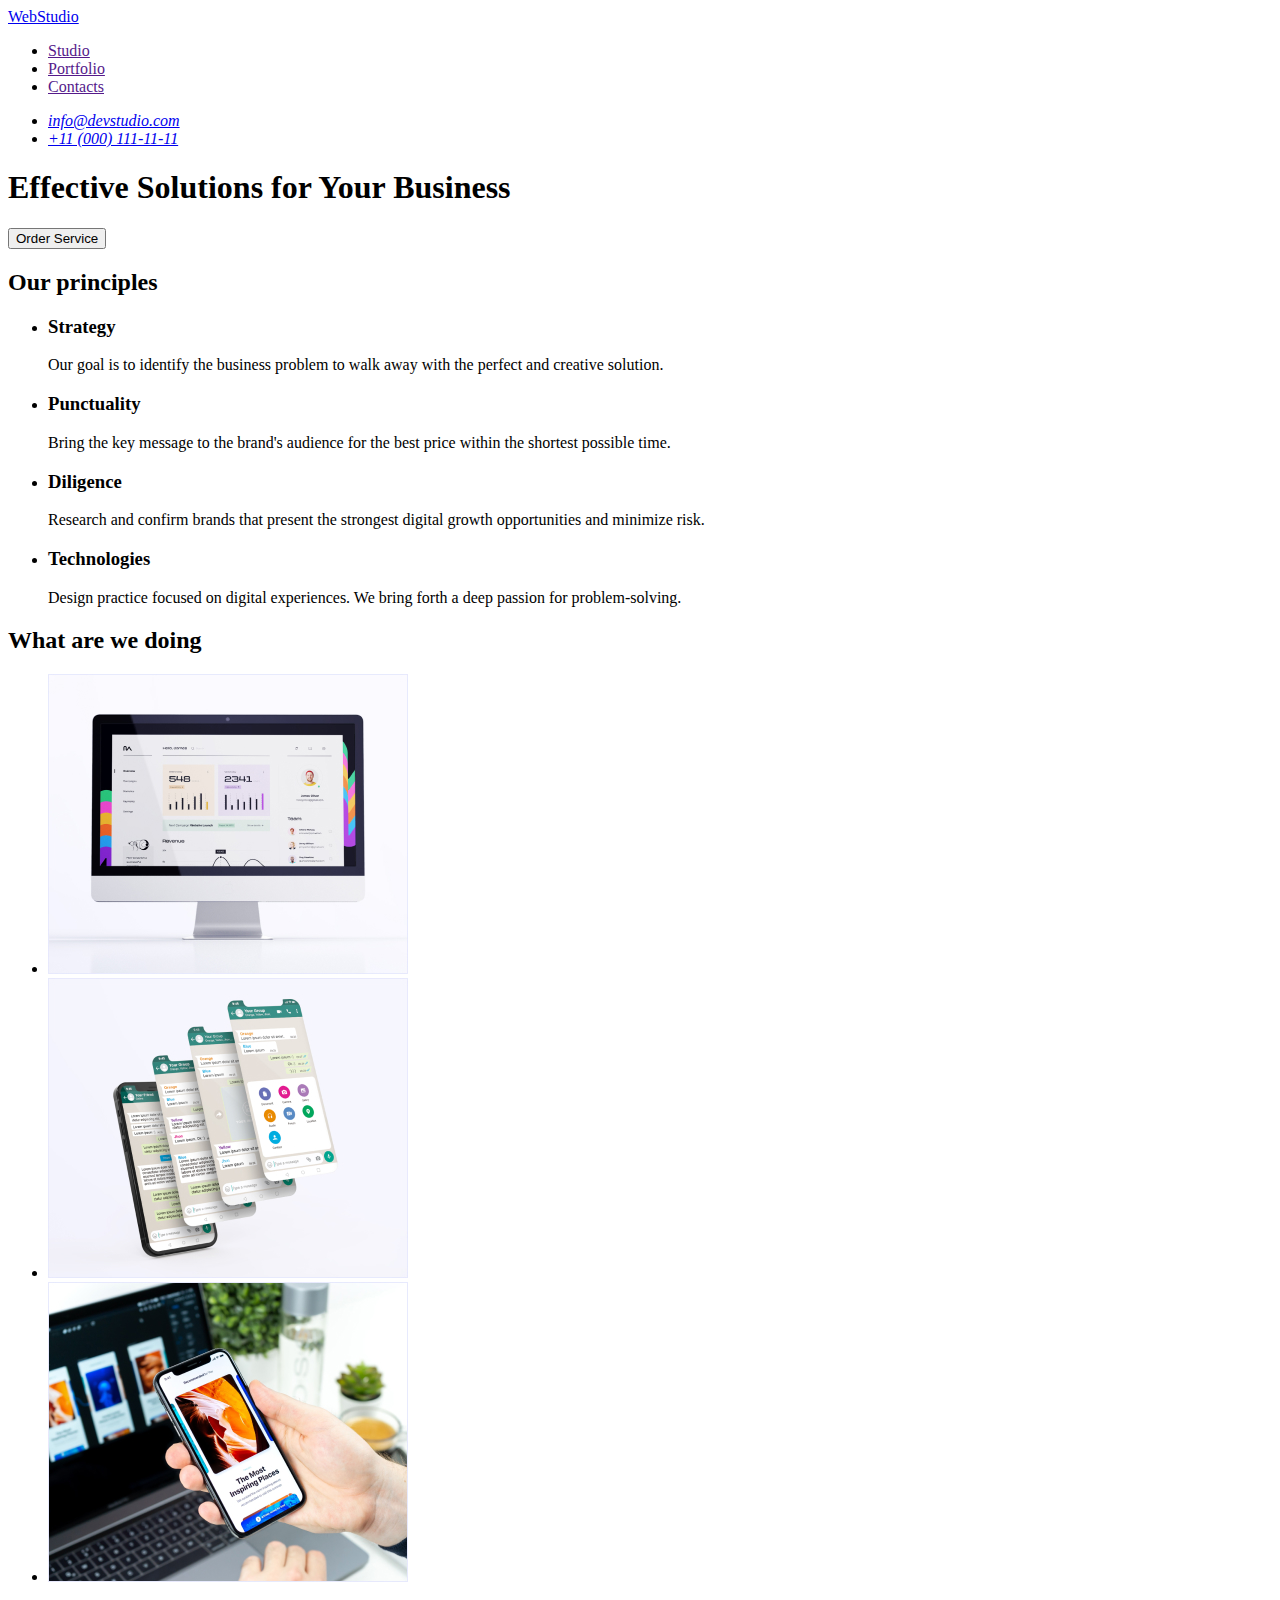
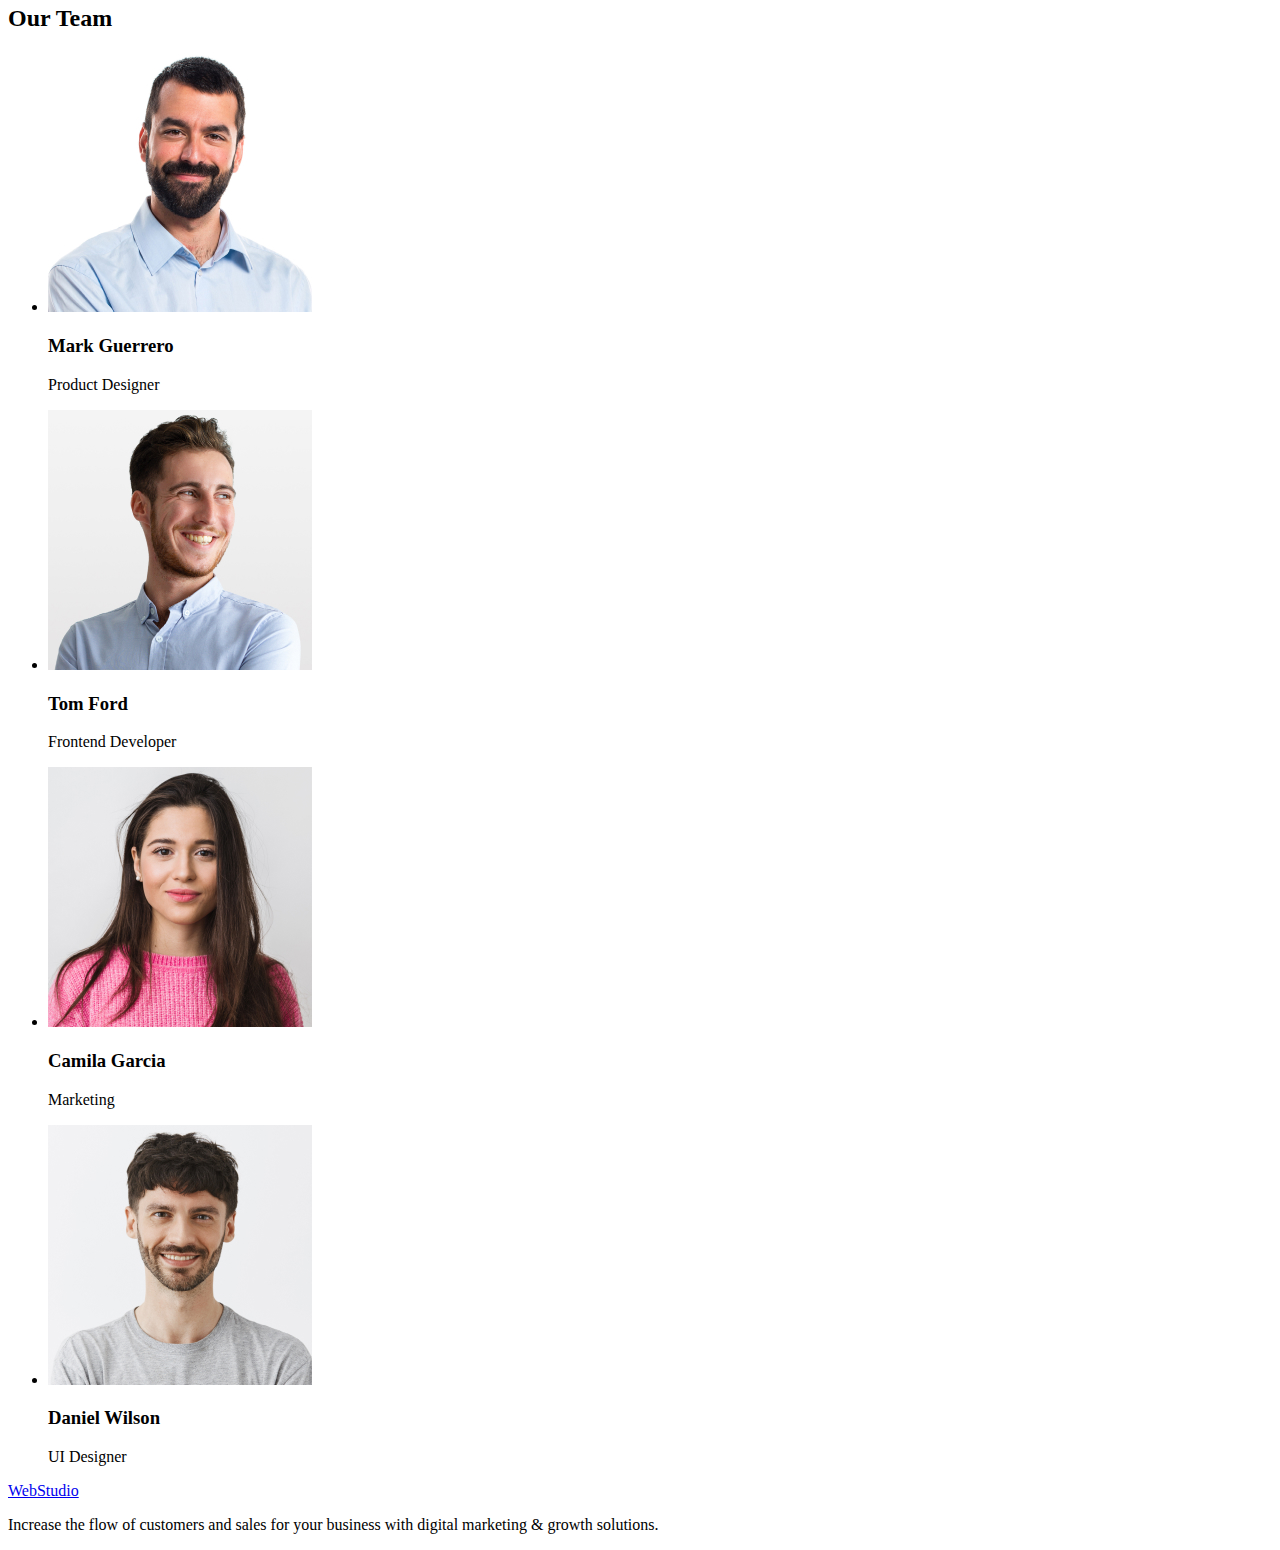
==== index.html @ 1478e205 "Initial commit" ====
<!DOCTYPE html>
<html lang="en">
  <head>
    <meta charset="UTF-8" />
    <meta http-equiv="X-UA-Compatible" content="IE=edge" />
    <meta name="viewport" content="width=device-width, initial-scale=1.0" />
    <title>WebStudio</title>
  </head>
  <body>
    <header>
      <nav>
        <a href="./index.html" target="_blank" rel="noopener norefered nofollow"
          >WebStudio</a
        >
        <ul>
          <li><a href="">Studio</a></li>
          <li><a href="">Portfolio</a></li>
          <li><a href="">Contacts</a></li>
        </ul>
      </nav>
      <address>
        <ul>
          <li><a href="mailto:info@devstudio.com">info@devstudio.com</a></li>
          <li><a href="tel:+110001111111">+11 (000) 111-11-11</a></li>
        </ul>
      </address>
    </header>
    <main>
      <section>
        <h1>Effective Solutions for Your Business</h1>
        <button type="button">Order Service</button>
      </section>
      <section>
        <h2>Our principles</h2>
        <ul>
          <li>
            <h3>Strategy</h3>
            <p>
              Our goal is to identify the business problem to walk away with the
              perfect and creative solution.
            </p>
          </li>
          <li>
            <h3>Punctuality</h3>
            <p>
              Bring the key message to the brand's audience for the best price
              within the shortest possible time.
            </p>
          </li>
          <li>
            <h3>Diligence</h3>
            <p>
              Research and confirm brands that present the strongest digital
              growth opportunities and minimize risk.
            </p>
          </li>
          <li>
            <h3>Technologies</h3>
            <p>
              Design practice focused on digital experiences. We bring forth a
              deep passion for problem-solving.
            </p>
          </li>
        </ul>
      </section>
      <section>
        <h2>What are we doing</h2>
        <ul>
          <li>
            <img
              src="./images/desctop-app.jpg"
              alt="PC version of the site"
              width="360"
              height="300"
            />
          </li>
          <li>
            <img
              src="./images/mobile-app.jpg"
              alt="Adaptation of sites for mobile devices"
              width="360"
              height="300"
            />
          </li>
          <li>
            <img
              src="./images/rectangle.jpg"
              alt="Site interface on a mobile device"
              width="360"
              height="300"
            />
          </li>
        </ul>
      </section>
      <section>
        <h2>Our Team</h2>
        <ul>
          <li>
            <img
              src="./images/mark_guerrero.jpg"
              alt="Фото співробітника компанії"
              width="264"
              height="260"
            />
            <h3>Mark Guerrero</h3>
            <p>Product Designer</p>
          </li>
          <li>
            <img
              src="./images/tom_ford.jpg"
              alt="Photo of a company employee"
              width="264"
              height="260"
            />
            <h3>Tom Ford</h3>
            <p>Frontend Developer</p>
          </li>
          <li>
            <img
              src="./images/camila_garcia.jpg"
              alt="Photo of a company employee"
              width="264"
              height="260"
            />
            <h3>Camila Garcia</h3>
            <p>Marketing</p>
          </li>
          <li>
            <img
              src="./images/daniel_wilson.jpg"
              alt="Photo of a company employee"
              width="264"
              height="260"
            />
            <h3>Daniel Wilson</h3>
            <p>UI Designer</p>
          </li>
        </ul>
      </section>
    </main>
    <footer>
      <a href="./index.html" target="_blank" rel="noopener norefered nofollow"
        >WebStudio</a
      >
      <p>
        Increase the flow of customers and sales for your business with digital
        marketing & growth solutions.
      </p>
    </footer>
  </body>
</html>
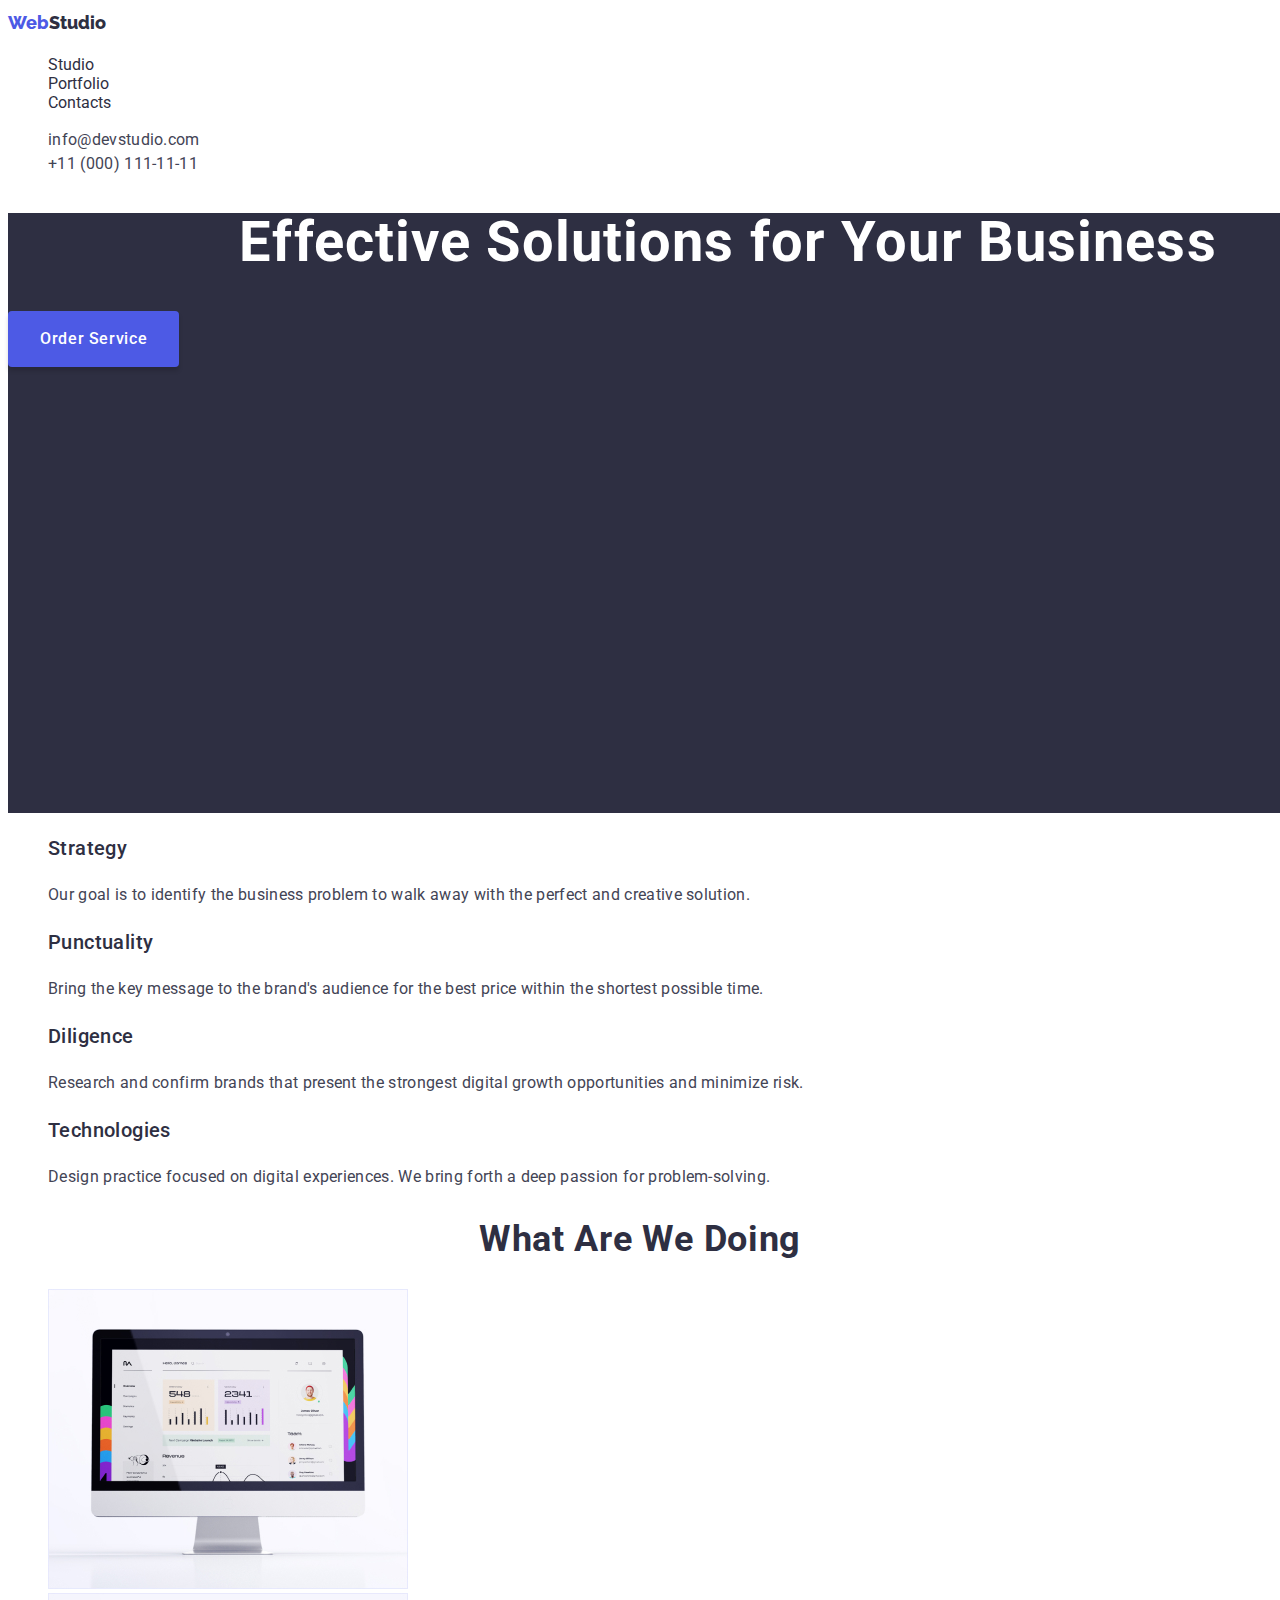
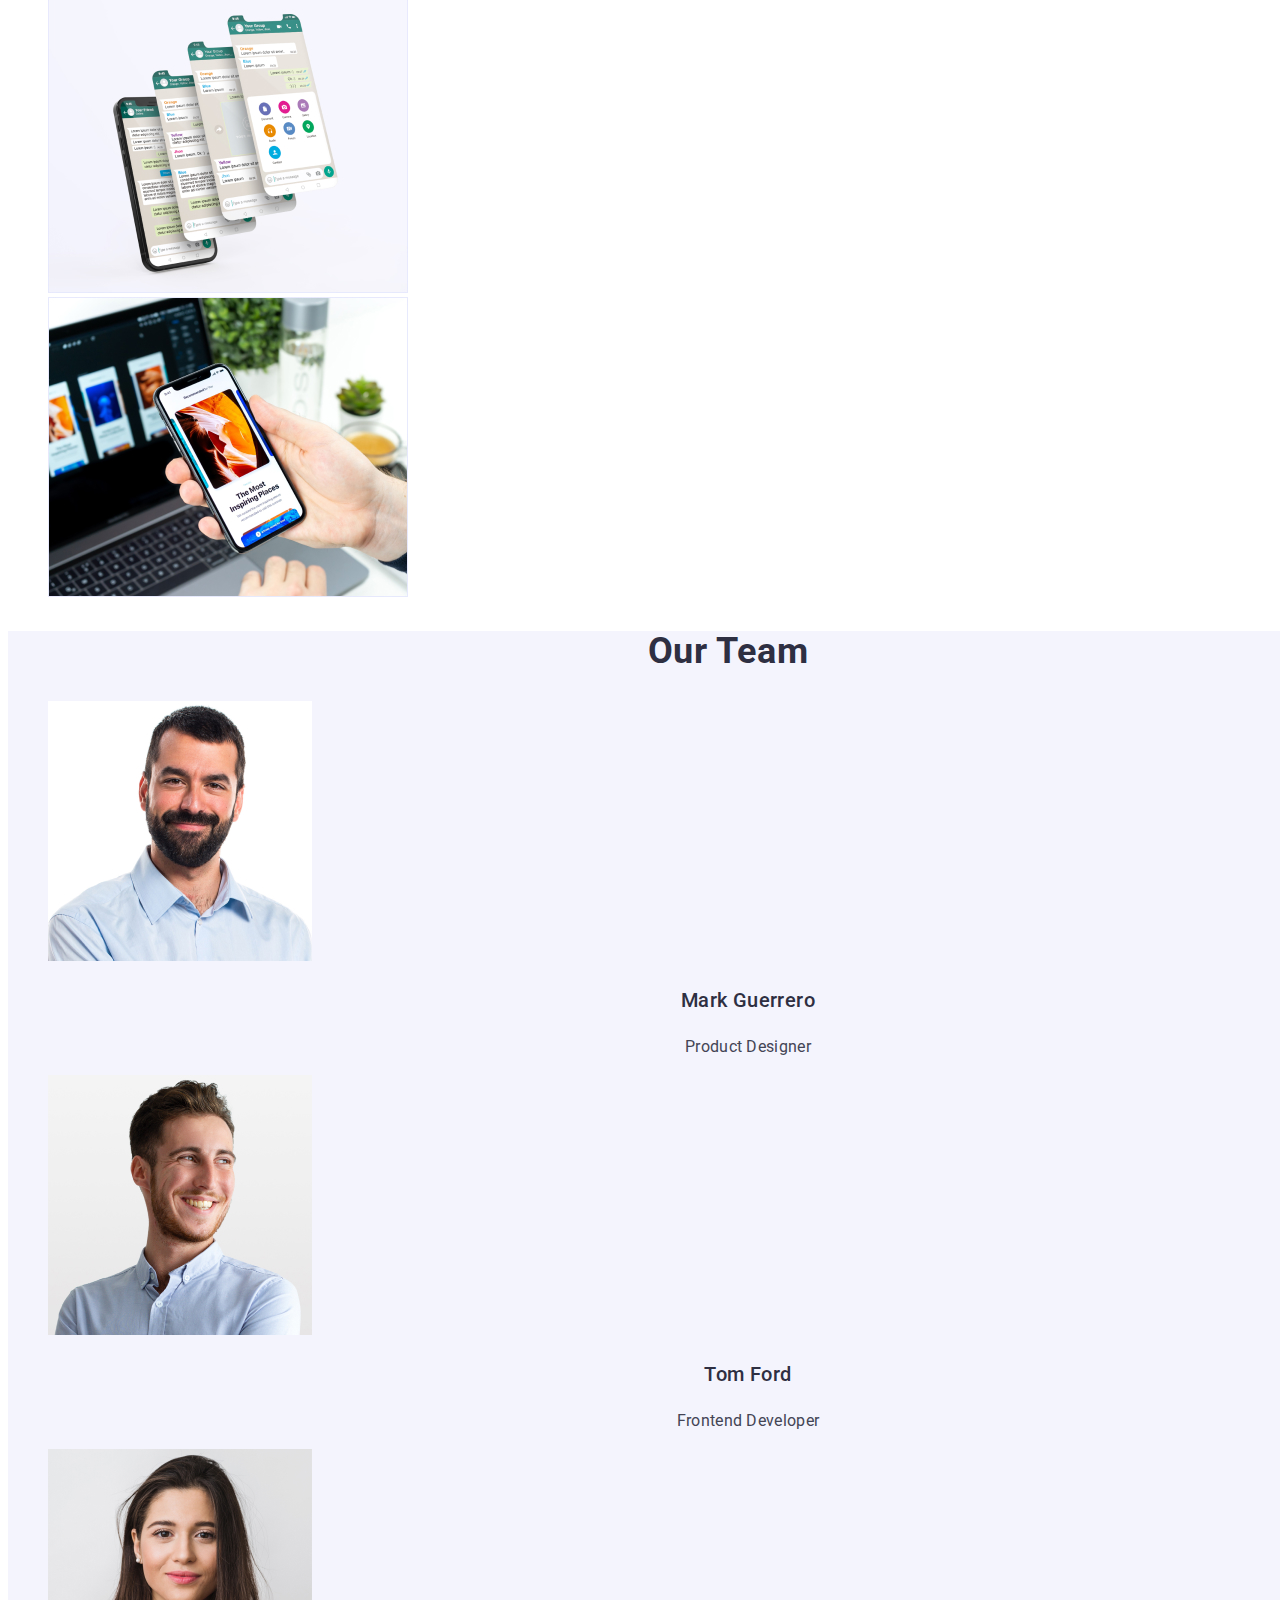
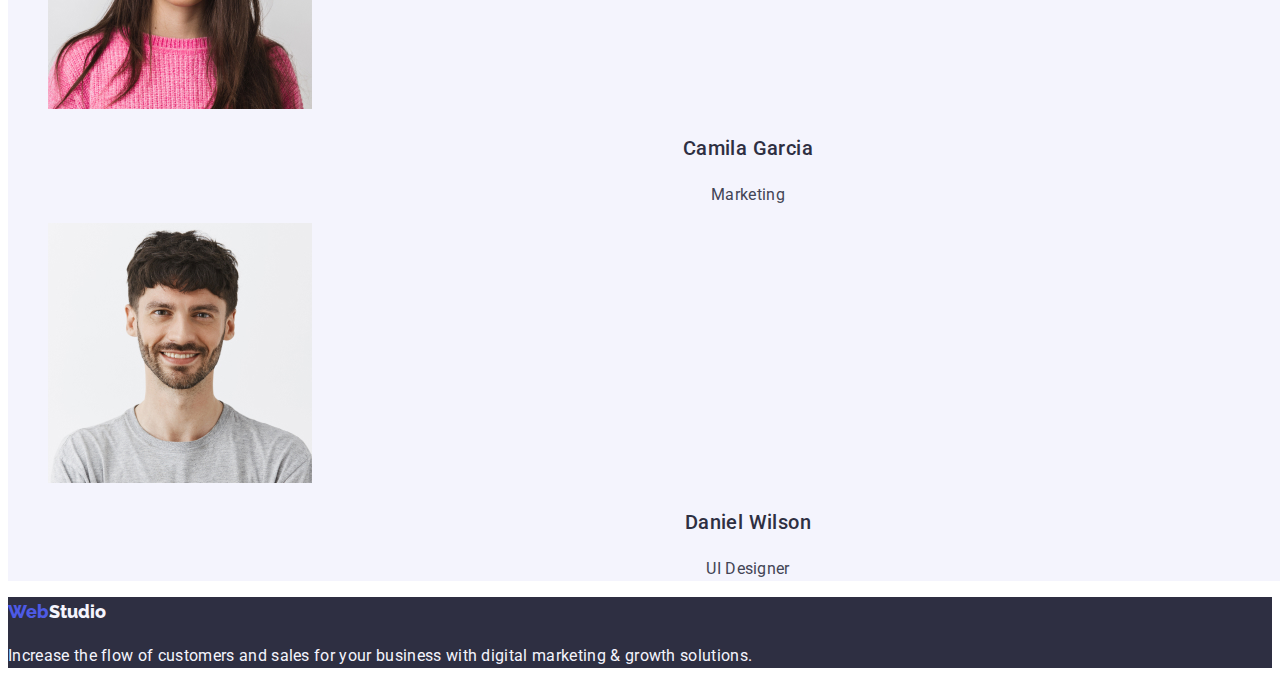
==== commit f361f7b3: "30.04 - created portfolio.html and style.css" ====
--- a/index.html
+++ b/index.html
@@ -4,59 +4,88 @@
     <meta charset="UTF-8" />
     <meta http-equiv="X-UA-Compatible" content="IE=edge" />
     <meta name="viewport" content="width=device-width, initial-scale=1.0" />
+    <link rel="preconnect" href="https://fonts.googleapis.com" />
+    <link rel="preconnect" href="https://fonts.gstatic.com" crossorigin />
+    <link
+      href="https://fonts.googleapis.com/css2?family=Raleway:wght@800&family=Roboto:wght@400;500;700;900&display=swap"
+      rel="stylesheet"
+    />
+    <link rel="stylesheet" href="./css/style.css" />
     <title>WebStudio</title>
   </head>
   <body>
     <header>
-      <nav>
-        <a href="./index.html" target="_blank" rel="noopener norefered nofollow"
-          >WebStudio</a
+      <nav class="header-navigation">
+        <a
+          class="logo"
+          href="./index.html"
+          target="_blank"
+          rel="noopener norefered nofollow"
+          >Web<span class="title-logo">Studio</span></a
         >
-        <ul>
-          <li><a href="">Studio</a></li>
-          <li><a href="">Portfolio</a></li>
-          <li><a href="">Contacts</a></li>
+        <ul class="header-menu">
+          <li>
+            <a class="header-menu-item-link" href="./index.html">Studio</a>
+          </li>
+          <li>
+            <a class="header-menu-item-link" href="./portfolio.html"
+              >Portfolio</a
+            >
+          </li>
+          <li>
+            <a class="header-menu-item-link" href="">Contacts</a>
+          </li>
         </ul>
       </nav>
-      <address>
-        <ul>
-          <li><a href="mailto:info@devstudio.com">info@devstudio.com</a></li>
-          <li><a href="tel:+110001111111">+11 (000) 111-11-11</a></li>
+      <address class="header-contact-information">
+        <ul class="contact-information">
+          <li>
+            <a class="header-contact-mail" href="mailto:info@devstudio.com"
+              >info@devstudio.com</a
+            >
+          </li>
+          <li>
+            <a class="header-contact-phone" href="tel:+110001111111"
+              >+11 (000) 111-11-11</a
+            >
+          </li>
         </ul>
       </address>
     </header>
     <main>
-      <section>
-        <h1>Effective Solutions for Your Business</h1>
-        <button type="button">Order Service</button>
+      <section class="main-section">
+        <h1 class="main-section-title">
+          Effective Solutions for Your Business
+        </h1>
+        <button class="main-section-button" type="button">Order Service</button>
       </section>
-      <section>
-        <h2>Our principles</h2>
-        <ul>
+      <section class="main-section-article">
+        <h2 class="main-section-article-header">Our principles</h2>
+        <ul class="main-section-article-list">
           <li>
-            <h3>Strategy</h3>
-            <p>
+            <h3 class="main-section-article-title">Strategy</h3>
+            <p class="main-section-article-text">
               Our goal is to identify the business problem to walk away with the
               perfect and creative solution.
             </p>
           </li>
           <li>
-            <h3>Punctuality</h3>
-            <p>
+            <h3 class="main-section-article-title">Punctuality</h3>
+            <p class="main-section-article-text">
               Bring the key message to the brand's audience for the best price
               within the shortest possible time.
             </p>
           </li>
           <li>
-            <h3>Diligence</h3>
-            <p>
+            <h3 class="main-section-article-title">Diligence</h3>
+            <p class="main-section-article-text">
               Research and confirm brands that present the strongest digital
               growth opportunities and minimize risk.
             </p>
           </li>
           <li>
-            <h3>Technologies</h3>
-            <p>
+            <h3 class="main-section-article-title">Technologies</h3>
+            <p class="main-section-article-text">
               Design practice focused on digital experiences. We bring forth a
               deep passion for problem-solving.
             </p>
@@ -64,8 +93,8 @@
         </ul>
       </section>
       <section>
-        <h2>What are we doing</h2>
-        <ul>
+        <h2 class="section-article-header">What are we doing</h2>
+        <ul class="section-article-list">
           <li>
             <img
               src="./images/desctop-app.jpg"
@@ -92,9 +121,9 @@
           </li>
         </ul>
       </section>
-      <section>
-        <h2>Our Team</h2>
-        <ul>
+      <section class="main-section-our-team">
+        <h2 class="header-our-team">Our Team</h2>
+        <ul class="main-section-our-team-list">
           <li>
             <img
               src="./images/mark_guerrero.jpg"
@@ -102,8 +131,8 @@
               width="264"
               height="260"
             />
-            <h3>Mark Guerrero</h3>
-            <p>Product Designer</p>
+            <h3 class="our-team-item-header">Mark Guerrero</h3>
+            <p class="our-team-item-text">Product Designer</p>
           </li>
           <li>
             <img
@@ -112,8 +141,8 @@
               width="264"
               height="260"
             />
-            <h3>Tom Ford</h3>
-            <p>Frontend Developer</p>
+            <h3 class="our-team-item-header">Tom Ford</h3>
+            <p class="our-team-item-text">Frontend Developer</p>
           </li>
           <li>
             <img
@@ -122,8 +151,8 @@
               width="264"
               height="260"
             />
-            <h3>Camila Garcia</h3>
-            <p>Marketing</p>
+            <h3 class="our-team-item-header">Camila Garcia</h3>
+            <p class="our-team-item-text">Marketing</p>
           </li>
           <li>
             <img
@@ -132,17 +161,21 @@
               width="264"
               height="260"
             />
-            <h3>Daniel Wilson</h3>
-            <p>UI Designer</p>
+            <h3 class="our-team-item-header">Daniel Wilson</h3>
+            <p class="our-team-item-text">UI Designer</p>
           </li>
         </ul>
       </section>
     </main>
-    <footer>
-      <a href="./index.html" target="_blank" rel="noopener norefered nofollow"
-        >WebStudio</a
+    <footer class="footer-section">
+      <a
+        class="logo"
+        href="./index.html"
+        target="_blank"
+        rel="noopener norefered nofollow"
+        >Web<span class="title-logo-footer">Studio</span></a
       >
-      <p>
+      <p class="footer-article">
         Increase the flow of customers and sales for your business with digital
         marketing & growth solutions.
       </p>
--- a/css/style.css
+++ b/css/style.css
@@ -0,0 +1,223 @@
+body {
+  font-family: 'Roboto', sans-serif;
+  color: #2E2F42;
+}
+
+.header-navigation {
+  background: #FFFFFF;
+}
+.logo {
+  font-family: 'Raleway';
+  font-weight: 800;
+  font-size: 18px;
+  line-height: 1.7;
+  text-decoration: none;
+  color: #4D5AE5;
+}
+
+.title-logo {
+  color: #2E2F42;
+}
+.header-menu,
+.contact-information,
+.main-section-article-list,
+.section-article-list,
+.main-section-our-team-list,
+.portfolio-main-filter-list,
+.portfolio-main-work-list {
+  list-style: none;
+}
+
+.header-menu-item {
+  font-family: inherit;
+  font-weight: 500;
+  font-size: 16px;
+  line-height: 1.5;
+  letter-spacing: 0.02em;
+}
+
+.header-menu-item-link {
+  text-decoration: none;
+  color: #2E2F42;
+}
+
+.header-contact-mail,
+.header-contact-phone {
+  text-decoration: none;
+  font-family: inherit;
+  font-style: normal;
+  font-size: 16px;
+  line-height: 1.5;
+  letter-spacing: 0.02em;
+  color: #434455;
+}
+
+.header-menu-item-link:focus,
+.header-contact-mail:focus,
+.header-contact-phone:focus,
+.header-menu-item-link:hover,
+.header-contact-mail:hover,
+.header-contact-phone:hover {
+  color: #404BBF;
+}
+
+.main-section {
+  background: #2E2F42;
+  width: 1440px;
+  height: 600px;
+}
+
+.main-section-title {
+  font-family: inherit;
+  font-weight: 700;
+  font-size: 56px;
+  line-height: 1.07;
+  text-align: center;
+  letter-spacing: 0.02em;
+  color: #FFFFFF;
+}
+
+.main-section-button {
+  font-family: inherit;
+  background: #4D5AE5;
+  box-shadow: 0px 4px 4px rgba(0, 0, 0, 0.15);
+  border-radius: 4px;
+  border: 0;
+  font-weight: 500;
+  font-size: 16px;
+  line-height: 1.5;
+  letter-spacing: 0.04em;
+  color: #FFFFFF;
+  padding: 16px 32px;
+}
+.main-section-button:focus,
+.main-section-button:hover {
+  background:#404BBF;
+}
+
+.main-section-article-header {
+  display: none;
+}
+
+.main-section-article-title {
+  font-family: inherit;
+  font-weight: 500;
+  font-size: 20px;
+  line-height: 1.5;
+  letter-spacing: 0.02em;
+  color: #2E2F42;
+}
+
+.main-section-article-text {
+  font-family: inherit;
+  font-size: 16px;
+  line-height: 1.5;
+  letter-spacing: 0.02em;
+  color: #434455;
+}
+
+.section-article-header {
+  font-family: inherit;
+  font-weight: 700;
+  font-size: 36px;
+  line-height: 1.12;
+  text-align: center;
+  letter-spacing: 0.02em;
+  text-transform: capitalize;
+  color: #2E2F42;
+}
+
+.main-section-our-team {
+  width: 1440px;
+  background: #F4F4FD;
+}
+
+.header-our-team {
+  font-family: inherit;
+  font-weight: 700;
+  font-size: 36px;
+  line-height: 1.12;
+  text-align: center;
+  letter-spacing: 0.02em;
+  text-transform: capitalize;
+  color: #2E2F42;
+}
+
+.our-team-item-header {
+  font-family: inherit;
+  font-weight: 500;
+  font-size: 20px;
+  line-height: 1.5;
+  text-align: center;
+  letter-spacing: 0.02em;
+  color: #2E2F42;
+}
+
+.our-team-item-text {
+  font-family: inherit;
+  font-size: 16px;
+  line-height: 1.5;
+  text-align: center;
+  letter-spacing: 0.02em;
+  color: #434455;
+}
+
+.footer-section {
+  background: #2E2F42;
+}
+
+.title-logo-footer {
+  color: #F4F4FD;
+}
+
+.footer-article {
+  font-family: inherit;
+  font-size: 16px;
+  line-height: 1.5;
+  letter-spacing: 0.02em;
+  color: #F4F4FD;
+}
+
+.portfolio-header {
+  display: none;
+}
+
+.portfolio-section-button {
+  font-family: inherit;
+  font-style: normal;
+  font-weight: 500;
+  font-size: 16px;
+  line-height: 1.5;
+  text-align: center;
+  letter-spacing: 0.04em;
+  color: #4D5AE5;
+  background: #F4F4FD;
+  border: 1px solid #E7E9FC;
+  border-radius: 4px;
+  padding: 12px 24px;
+}
+
+.portfolio-section-button:hover,
+.portfolio-section-button:focus {
+  background: #404BBF;
+  box-shadow: 0px 3px 1px rgba(0, 0, 0, 0.1), 0px 2px 1px rgba(0, 0, 0, 0.08), 0px 2px 2px rgba(0, 0, 0, 0.12);
+  border-radius: 4px;
+  color: #FFFFFF;
+  cursor: pointer;
+}
+
+.portfolio-work-list-title {
+  font-family: inherit;
+  font-weight: 500;
+  font-size: 20px;
+  line-height: 1.5;
+  letter-spacing: 0.02em;
+  color: #2E2F42;
+}
+
+.portfolio-work-list-kind {
+  font-size: 16px;
+  line-height: 1.5;
+  letter-spacing: 0.02em;
+  color: #434455;
+}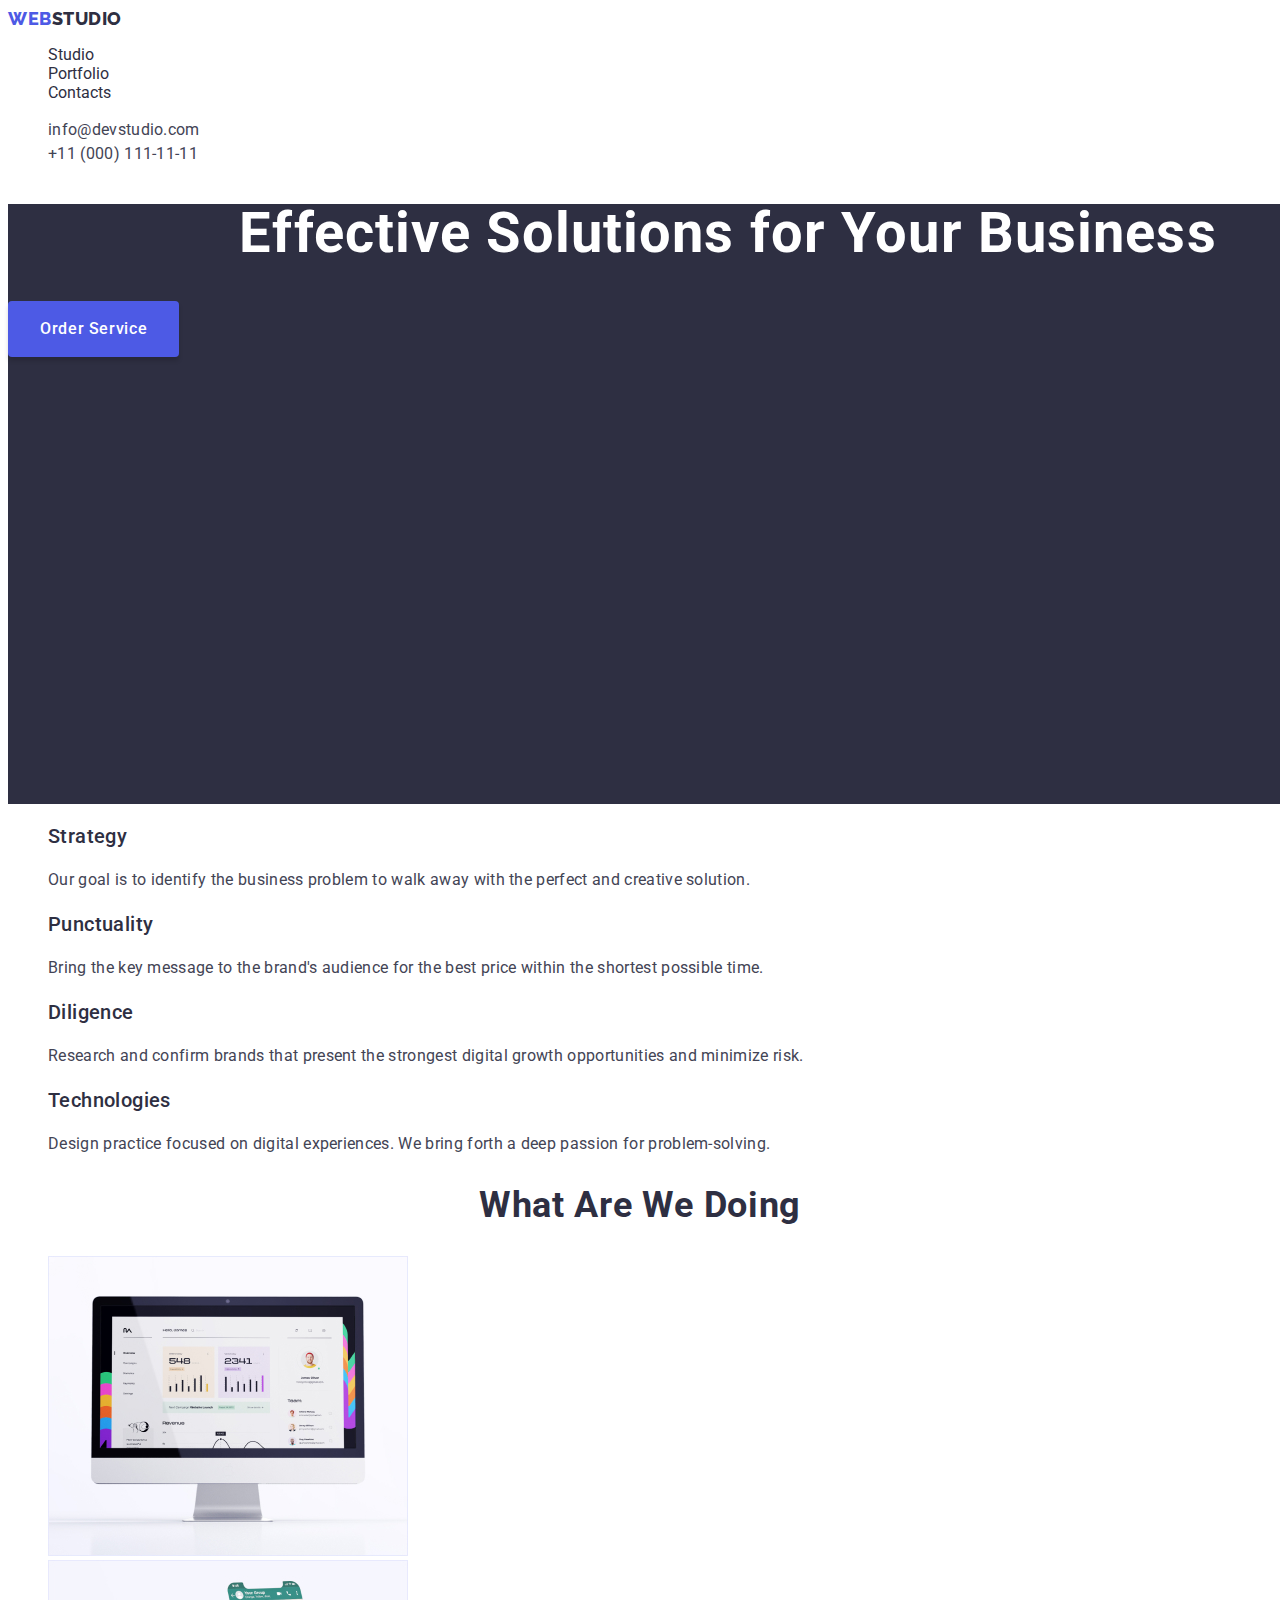
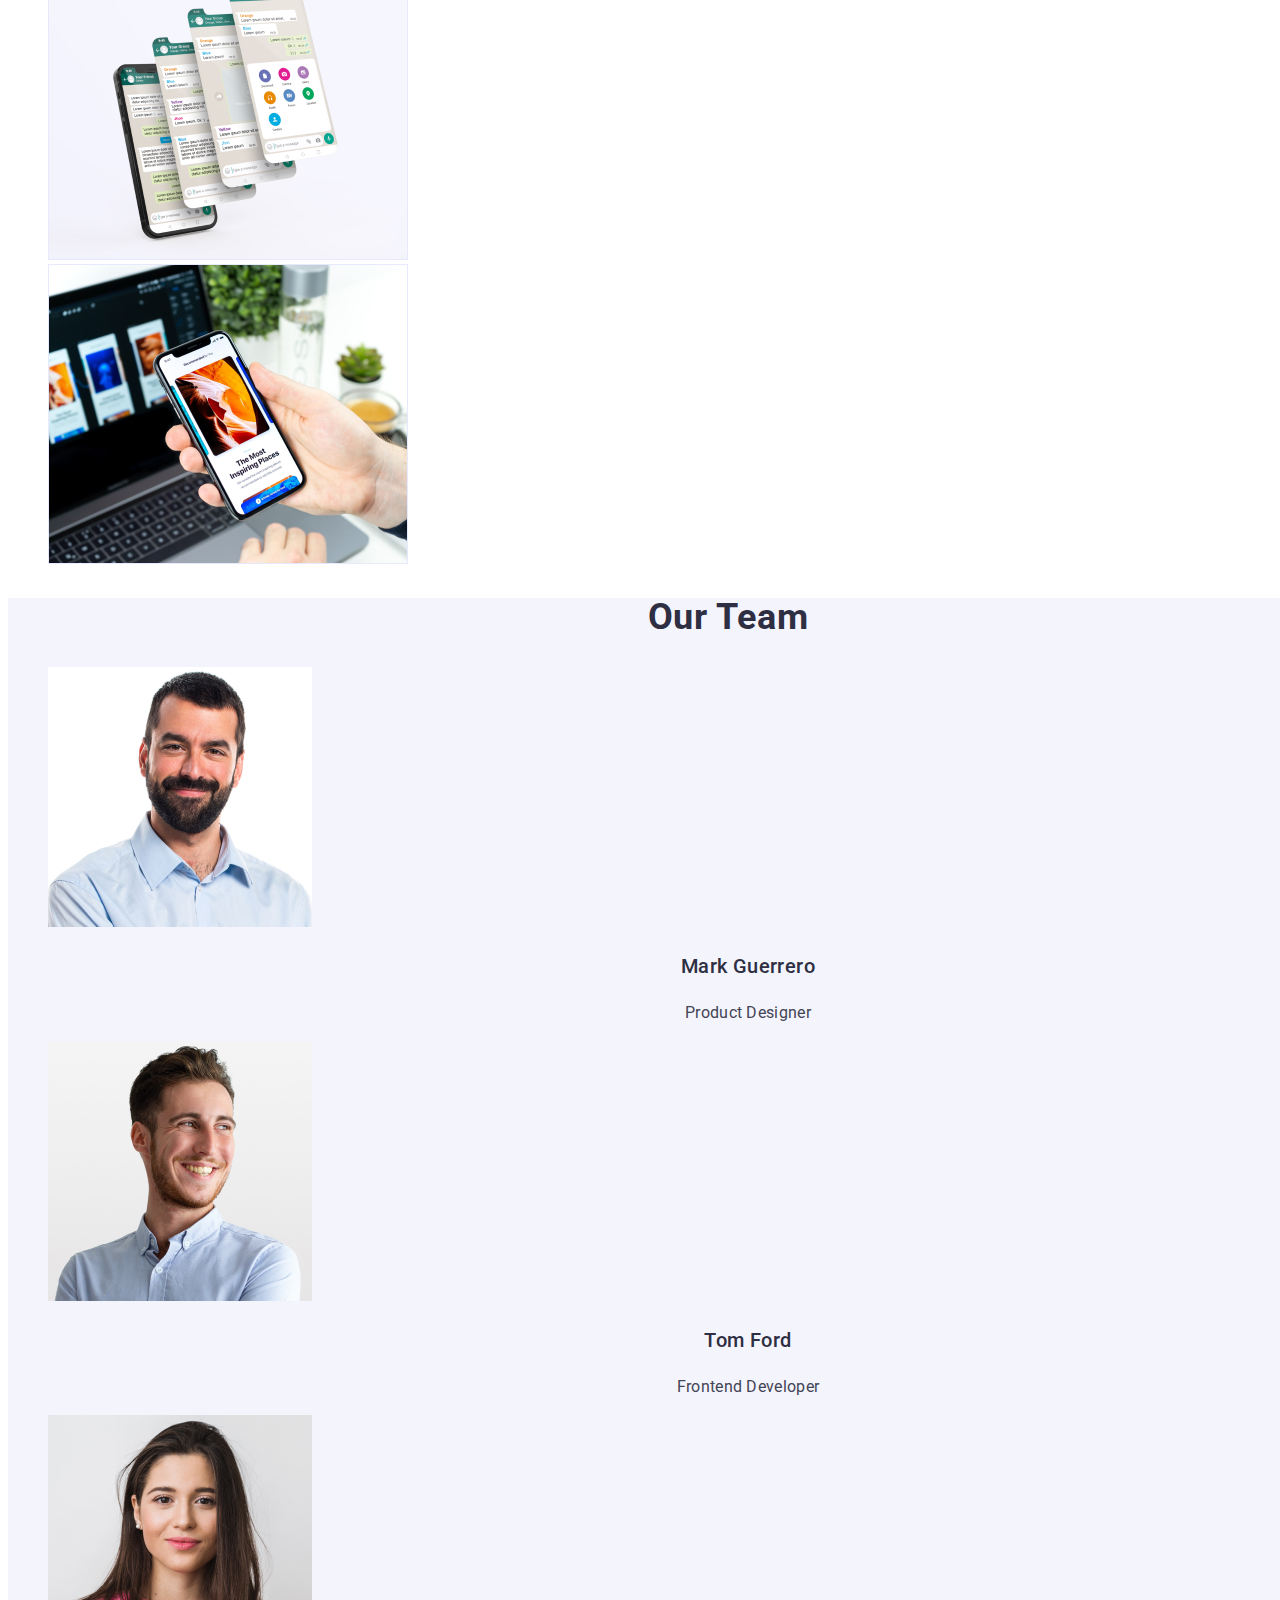
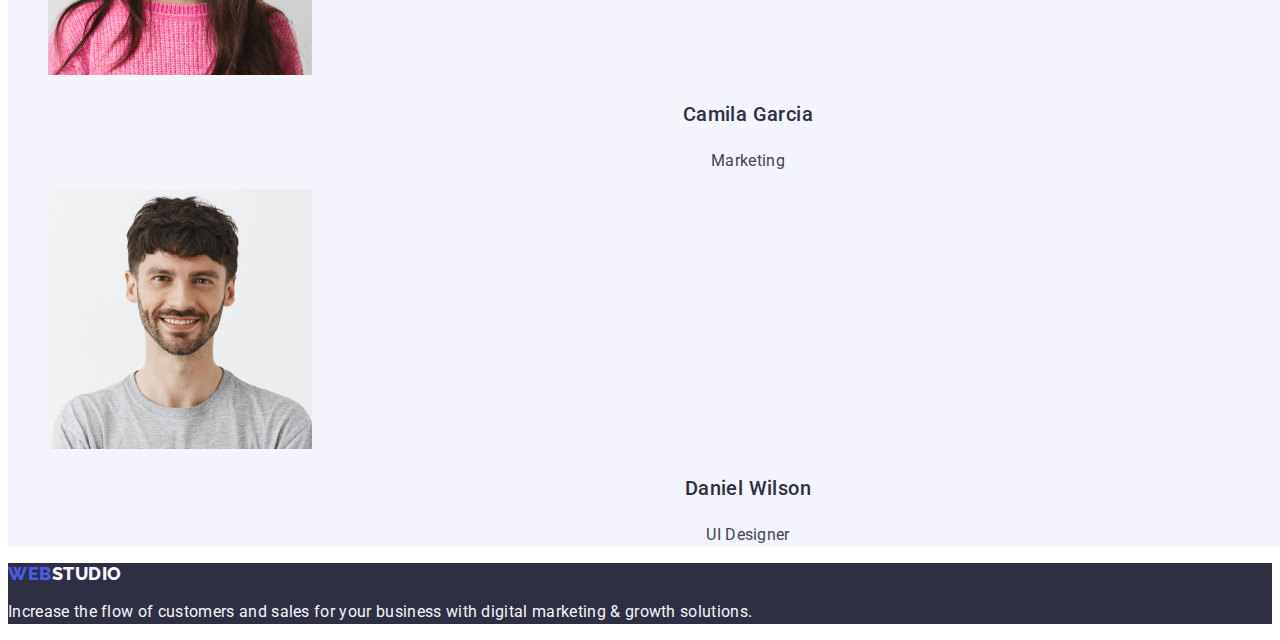
==== commit 22cf1784: "30.04 - edit some errors" ====
--- a/index.html
+++ b/index.html
@@ -17,35 +17,35 @@
     <header>
       <nav class="header-navigation">
         <a
-          class="logo"
+          class="logo link"
           href="./index.html"
           target="_blank"
           rel="noopener norefered nofollow"
-          >Web<span class="title-logo">Studio</span></a
+          >web<span class="title-logo">studio</span></a
         >
         <ul class="header-menu">
-          <li>
-            <a class="header-menu-item-link" href="./index.html">Studio</a>
+          <li class="list">
+            <a class="header-menu-item-link link" href="./index.html">Studio</a>
           </li>
-          <li>
-            <a class="header-menu-item-link" href="./portfolio.html"
+          <li class="list">
+            <a class="header-menu-item-link link" href="./portfolio.html"
               >Portfolio</a
             >
           </li>
-          <li>
-            <a class="header-menu-item-link" href="">Contacts</a>
+          <li class="list">
+            <a class="header-menu-item-link link" href="">Contacts</a>
           </li>
         </ul>
       </nav>
       <address class="header-contact-information">
         <ul class="contact-information">
-          <li>
-            <a class="header-contact-mail" href="mailto:info@devstudio.com"
+          <li class="list">
+            <a class="header-contact-mail link" href="mailto:info@devstudio.com"
               >info@devstudio.com</a
             >
           </li>
-          <li>
-            <a class="header-contact-phone" href="tel:+110001111111"
+          <li class="list">
+            <a class="header-contact-phone link" href="tel:+110001111111"
               >+11 (000) 111-11-11</a
             >
           </li>
@@ -62,28 +62,28 @@
       <section class="main-section-article">
         <h2 class="main-section-article-header">Our principles</h2>
         <ul class="main-section-article-list">
-          <li>
+          <li class="list">
             <h3 class="main-section-article-title">Strategy</h3>
             <p class="main-section-article-text">
               Our goal is to identify the business problem to walk away with the
               perfect and creative solution.
             </p>
           </li>
-          <li>
+          <li class="list">
             <h3 class="main-section-article-title">Punctuality</h3>
             <p class="main-section-article-text">
               Bring the key message to the brand's audience for the best price
               within the shortest possible time.
             </p>
           </li>
-          <li>
+          <li class="list">
             <h3 class="main-section-article-title">Diligence</h3>
             <p class="main-section-article-text">
               Research and confirm brands that present the strongest digital
               growth opportunities and minimize risk.
             </p>
           </li>
-          <li>
+          <li class="list">
             <h3 class="main-section-article-title">Technologies</h3>
             <p class="main-section-article-text">
               Design practice focused on digital experiences. We bring forth a
@@ -95,7 +95,7 @@
       <section>
         <h2 class="section-article-header">What are we doing</h2>
         <ul class="section-article-list">
-          <li>
+          <li class="list">
             <img
               src="./images/desctop-app.jpg"
               alt="PC version of the site"
@@ -103,7 +103,7 @@
               height="300"
             />
           </li>
-          <li>
+          <li class="list">
             <img
               src="./images/mobile-app.jpg"
               alt="Adaptation of sites for mobile devices"
@@ -111,7 +111,7 @@
               height="300"
             />
           </li>
-          <li>
+          <li class="list">
             <img
               src="./images/rectangle.jpg"
               alt="Site interface on a mobile device"
@@ -124,7 +124,7 @@
       <section class="main-section-our-team">
         <h2 class="header-our-team">Our Team</h2>
         <ul class="main-section-our-team-list">
-          <li>
+          <li class="list">
             <img
               src="./images/mark_guerrero.jpg"
               alt="Фото співробітника компанії"
@@ -134,7 +134,7 @@
             <h3 class="our-team-item-header">Mark Guerrero</h3>
             <p class="our-team-item-text">Product Designer</p>
           </li>
-          <li>
+          <li class="list">
             <img
               src="./images/tom_ford.jpg"
               alt="Photo of a company employee"
@@ -144,7 +144,7 @@
             <h3 class="our-team-item-header">Tom Ford</h3>
             <p class="our-team-item-text">Frontend Developer</p>
           </li>
-          <li>
+          <li class="list">
             <img
               src="./images/camila_garcia.jpg"
               alt="Photo of a company employee"
@@ -154,7 +154,7 @@
             <h3 class="our-team-item-header">Camila Garcia</h3>
             <p class="our-team-item-text">Marketing</p>
           </li>
-          <li>
+          <li class="list">
             <img
               src="./images/daniel_wilson.jpg"
               alt="Photo of a company employee"
@@ -169,7 +169,7 @@
     </main>
     <footer class="footer-section">
       <a
-        class="logo"
+        class="logo link"
         href="./index.html"
         target="_blank"
         rel="noopener norefered nofollow"
--- a/css/style.css
+++ b/css/style.css
@@ -1,30 +1,31 @@
+:root {
+ --main-color: #2E2F42;
+}
+
 body {
   font-family: 'Roboto', sans-serif;
-  color: #2E2F42;
+  color: #434455;
+  background-color: #FFFFFF;
 }
 
 .header-navigation {
   background: #FFFFFF;
 }
 .logo {
-  font-family: 'Raleway';
+  font-family: "Raleway", sans-serif;
   font-weight: 800;
   font-size: 18px;
-  line-height: 1.7;
+  line-height: 1.17;
+  letter-spacing: 0.03em;
+  text-transform: uppercase;
   text-decoration: none;
   color: #4D5AE5;
 }
 
 .title-logo {
-  color: #2E2F42;
-}
-.header-menu,
-.contact-information,
-.main-section-article-list,
-.section-article-list,
-.main-section-our-team-list,
-.portfolio-main-filter-list,
-.portfolio-main-work-list {
+  color: var(--main-color);
+}
+.list {
   list-style: none;
 }
 
@@ -34,16 +35,19 @@
   font-size: 16px;
   line-height: 1.5;
   letter-spacing: 0.02em;
+  color: var(--main-color);
 }
 
 .header-menu-item-link {
+  color: var(--main-color);
+}
+
+.link {
   text-decoration: none;
-  color: #2E2F42;
 }
 
 .header-contact-mail,
 .header-contact-phone {
-  text-decoration: none;
   font-family: inherit;
   font-style: normal;
   font-size: 16px;
@@ -62,7 +66,7 @@
 }
 
 .main-section {
-  background: #2E2F42;
+  background: var(--main-color);
   width: 1440px;
   height: 600px;
 }
@@ -89,6 +93,7 @@
   letter-spacing: 0.04em;
   color: #FFFFFF;
   padding: 16px 32px;
+  cursor: pointer;
 }
 .main-section-button:focus,
 .main-section-button:hover {
@@ -103,9 +108,9 @@
   font-family: inherit;
   font-weight: 500;
   font-size: 20px;
-  line-height: 1.5;
-  letter-spacing: 0.02em;
-  color: #2E2F42;
+  line-height: 1.2;
+  letter-spacing: 0.02em;
+  color: var(--main-color);
 }
 
 .main-section-article-text {
@@ -124,7 +129,7 @@
   text-align: center;
   letter-spacing: 0.02em;
   text-transform: capitalize;
-  color: #2E2F42;
+  color: var(--main-color);
 }
 
 .main-section-our-team {
@@ -136,11 +141,11 @@
   font-family: inherit;
   font-weight: 700;
   font-size: 36px;
-  line-height: 1.12;
+  line-height: 1.11;
   text-align: center;
   letter-spacing: 0.02em;
   text-transform: capitalize;
-  color: #2E2F42;
+  color: var(--main-color);
 }
 
 .our-team-item-header {
@@ -150,7 +155,7 @@
   line-height: 1.5;
   text-align: center;
   letter-spacing: 0.02em;
-  color: #2E2F42;
+  color: var(--main-color);
 }
 
 .our-team-item-text {
@@ -163,7 +168,7 @@
 }
 
 .footer-section {
-  background: #2E2F42;
+  background: var(--main-color);
 }
 
 .title-logo-footer {
@@ -179,7 +184,7 @@
 }
 
 .portfolio-header {
-  display: none;
+  visibility: hidden;
 }
 
 .portfolio-section-button {
@@ -191,7 +196,7 @@
   text-align: center;
   letter-spacing: 0.04em;
   color: #4D5AE5;
-  background: #F4F4FD;
+  background-color: #F4F4FD;
   border: 1px solid #E7E9FC;
   border-radius: 4px;
   padding: 12px 24px;
@@ -199,7 +204,7 @@
 
 .portfolio-section-button:hover,
 .portfolio-section-button:focus {
-  background: #404BBF;
+  background-color: #404BBF;
   box-shadow: 0px 3px 1px rgba(0, 0, 0, 0.1), 0px 2px 1px rgba(0, 0, 0, 0.08), 0px 2px 2px rgba(0, 0, 0, 0.12);
   border-radius: 4px;
   color: #FFFFFF;
@@ -212,7 +217,7 @@
   font-size: 20px;
   line-height: 1.5;
   letter-spacing: 0.02em;
-  color: #2E2F42;
+  color: var(--main-color);
 }
 
 .portfolio-work-list-kind {
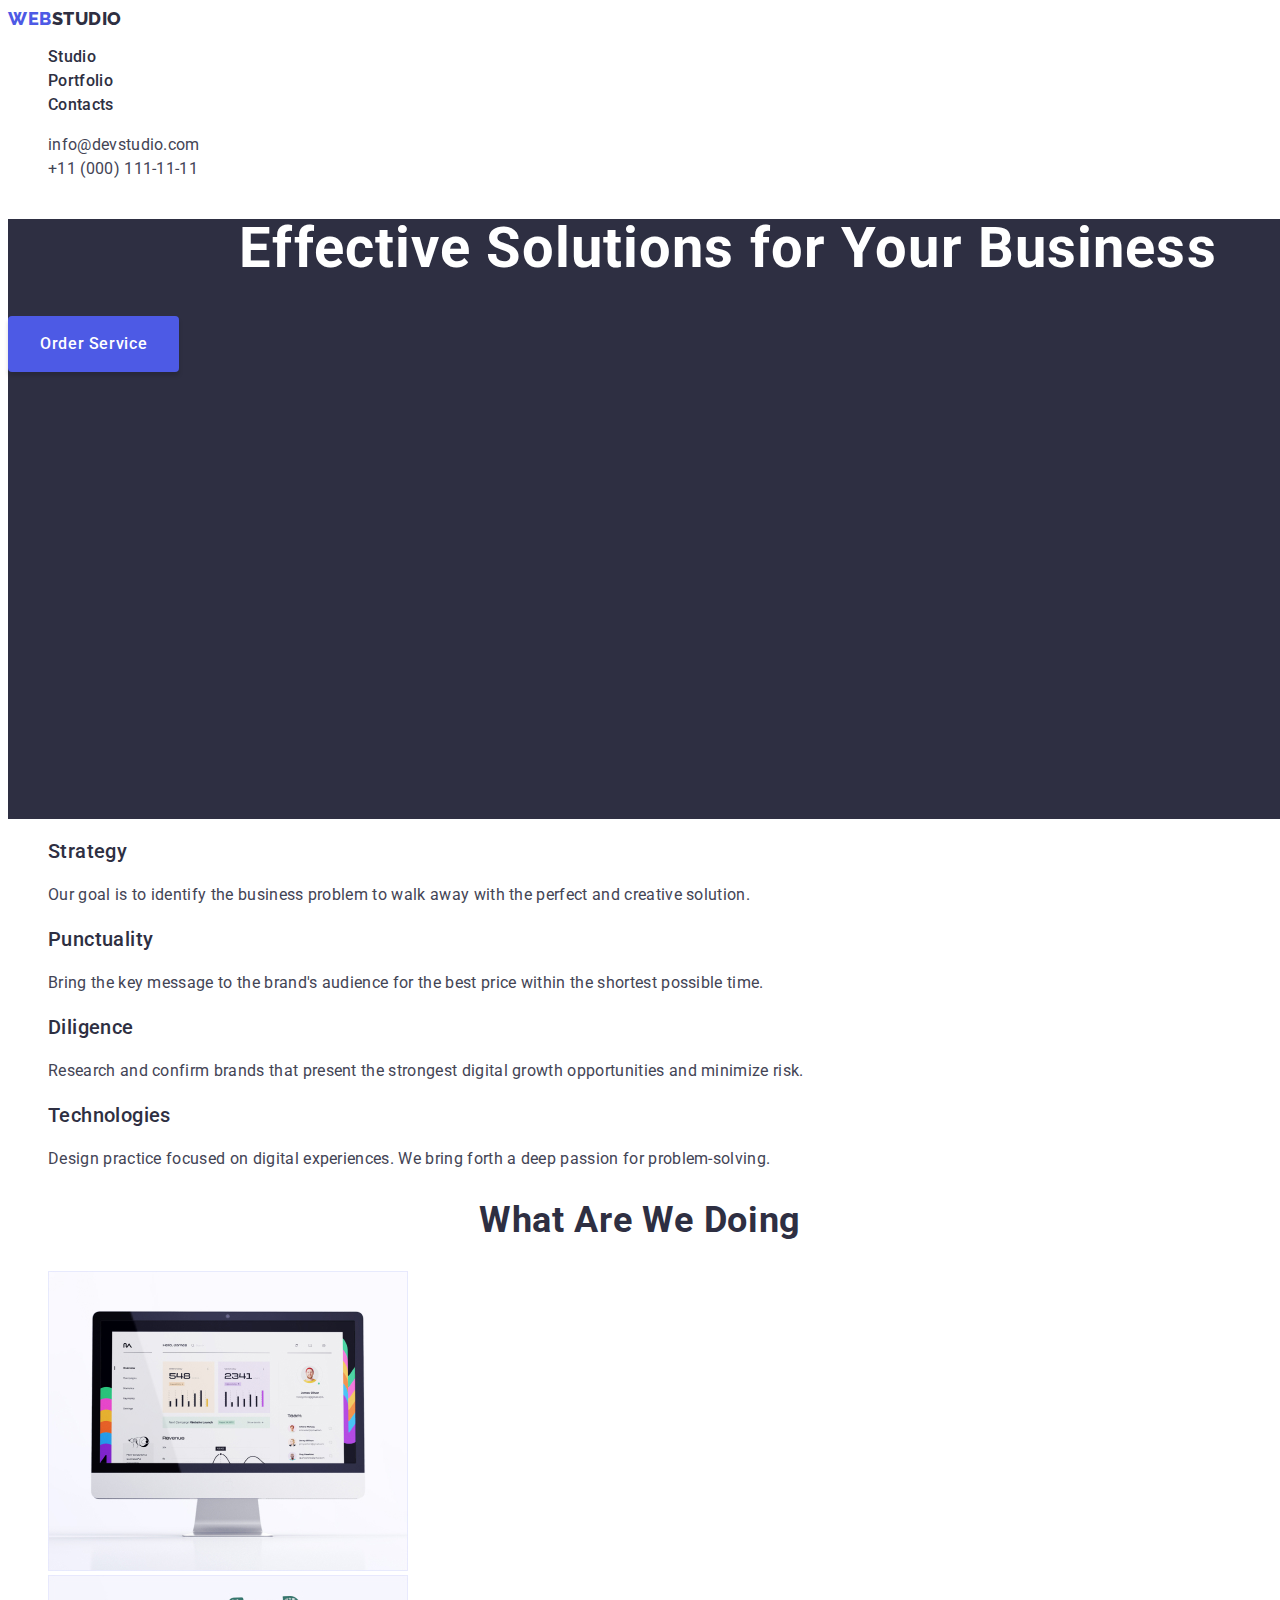
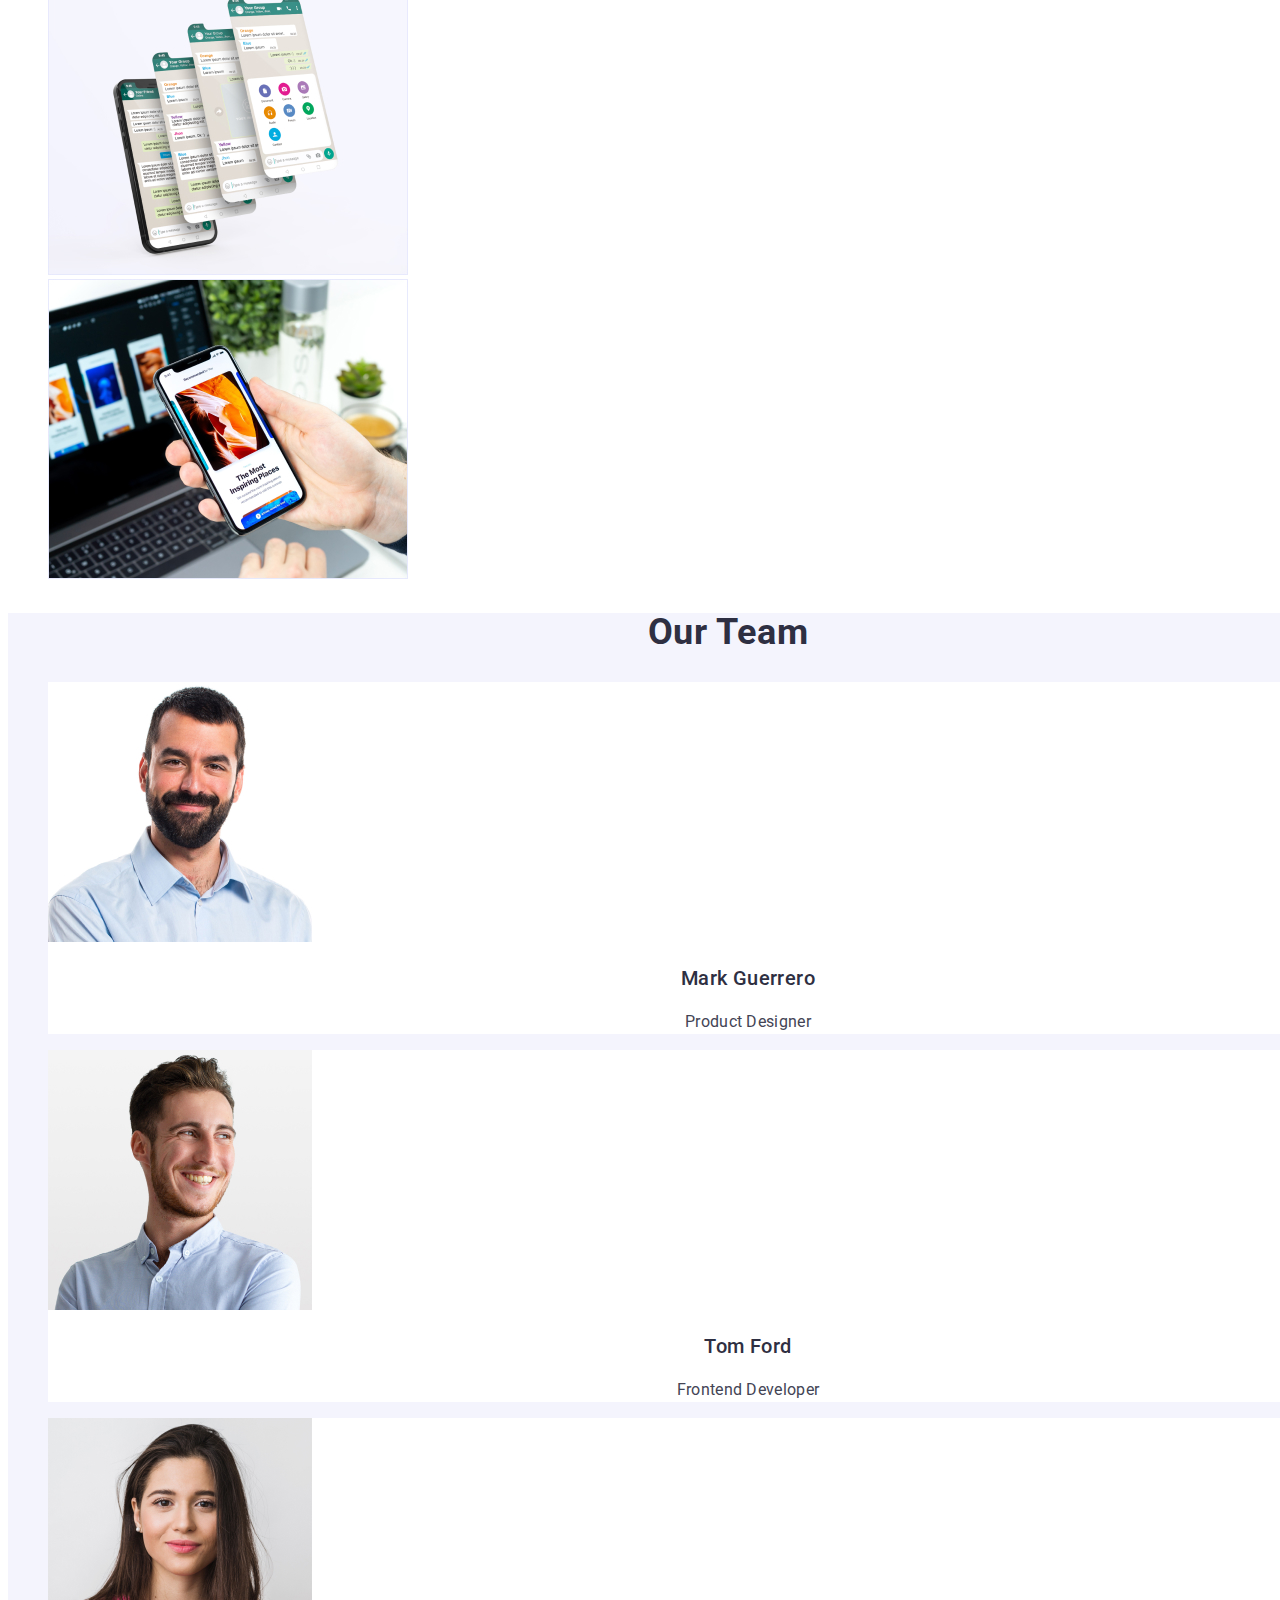
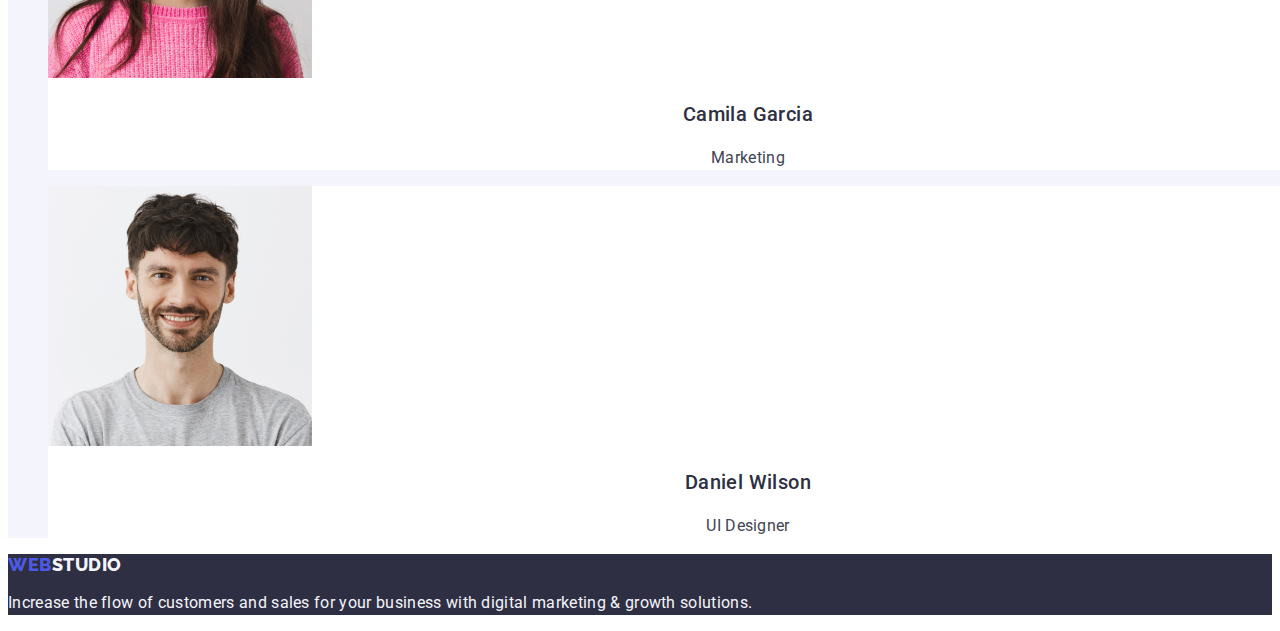
==== commit 85eda6b7: "13:02" ====
--- a/index.html
+++ b/index.html
@@ -23,7 +23,7 @@
           rel="noopener norefered nofollow"
           >web<span class="title-logo">studio</span></a
         >
-        <ul class="header-menu">
+        <ul class="header-menu list">
           <li class="list">
             <a class="header-menu-item-link link" href="./index.html">Studio</a>
           </li>
@@ -38,7 +38,7 @@
         </ul>
       </nav>
       <address class="header-contact-information">
-        <ul class="contact-information">
+        <ul class="contact-information list">
           <li class="list">
             <a class="header-contact-mail link" href="mailto:info@devstudio.com"
               >info@devstudio.com</a
@@ -61,7 +61,7 @@
       </section>
       <section class="main-section-article">
         <h2 class="main-section-article-header">Our principles</h2>
-        <ul class="main-section-article-list">
+        <ul class="main-section-article-list list">
           <li class="list">
             <h3 class="main-section-article-title">Strategy</h3>
             <p class="main-section-article-text">
@@ -94,7 +94,7 @@
       </section>
       <section>
         <h2 class="section-article-header">What are we doing</h2>
-        <ul class="section-article-list">
+        <ul class="section-article-list list">
           <li class="list">
             <img
               src="./images/desctop-app.jpg"
@@ -124,7 +124,7 @@
       <section class="main-section-our-team">
         <h2 class="header-our-team">Our Team</h2>
         <ul class="main-section-our-team-list">
-          <li class="list">
+          <li class="our-team-item-list list">
             <img
               src="./images/mark_guerrero.jpg"
               alt="Фото співробітника компанії"
@@ -134,7 +134,7 @@
             <h3 class="our-team-item-header">Mark Guerrero</h3>
             <p class="our-team-item-text">Product Designer</p>
           </li>
-          <li class="list">
+          <li class="our-team-item-list list">
             <img
               src="./images/tom_ford.jpg"
               alt="Photo of a company employee"
@@ -144,7 +144,7 @@
             <h3 class="our-team-item-header">Tom Ford</h3>
             <p class="our-team-item-text">Frontend Developer</p>
           </li>
-          <li class="list">
+          <li class="our-team-item-list list">
             <img
               src="./images/camila_garcia.jpg"
               alt="Photo of a company employee"
@@ -154,7 +154,7 @@
             <h3 class="our-team-item-header">Camila Garcia</h3>
             <p class="our-team-item-text">Marketing</p>
           </li>
-          <li class="list">
+          <li class="our-team-item-list list">
             <img
               src="./images/daniel_wilson.jpg"
               alt="Photo of a company employee"
--- a/css/style.css
+++ b/css/style.css
@@ -29,16 +29,12 @@
   list-style: none;
 }
 
-.header-menu-item {
-  font-family: inherit;
-  font-weight: 500;
-  font-size: 16px;
-  line-height: 1.5;
-  letter-spacing: 0.02em;
-  color: var(--main-color);
-}
-
 .header-menu-item-link {
+  font-family: inherit;
+  font-weight: 500;
+  font-size: 16px;
+  line-height: 1.5;
+  letter-spacing: 0.02em;
   color: var(--main-color);
 }
 
@@ -46,10 +42,13 @@
   text-decoration: none;
 }
 
+.header-contact-information {
+  font-style: normal
+}
+
 .header-contact-mail,
 .header-contact-phone {
   font-family: inherit;
-  font-style: normal;
   font-size: 16px;
   line-height: 1.5;
   letter-spacing: 0.02em;
@@ -136,6 +135,9 @@
   width: 1440px;
   background: #F4F4FD;
 }
+.our-team-item-list {
+  background-color: #FFFFFF;
+}
 
 .header-our-team {
   font-family: inherit;
@@ -152,7 +154,7 @@
   font-family: inherit;
   font-weight: 500;
   font-size: 20px;
-  line-height: 1.5;
+  line-height: 1.2;
   text-align: center;
   letter-spacing: 0.02em;
   color: var(--main-color);
@@ -215,7 +217,7 @@
   font-family: inherit;
   font-weight: 500;
   font-size: 20px;
-  line-height: 1.5;
+  line-height: 1.2;
   letter-spacing: 0.02em;
   color: var(--main-color);
 }
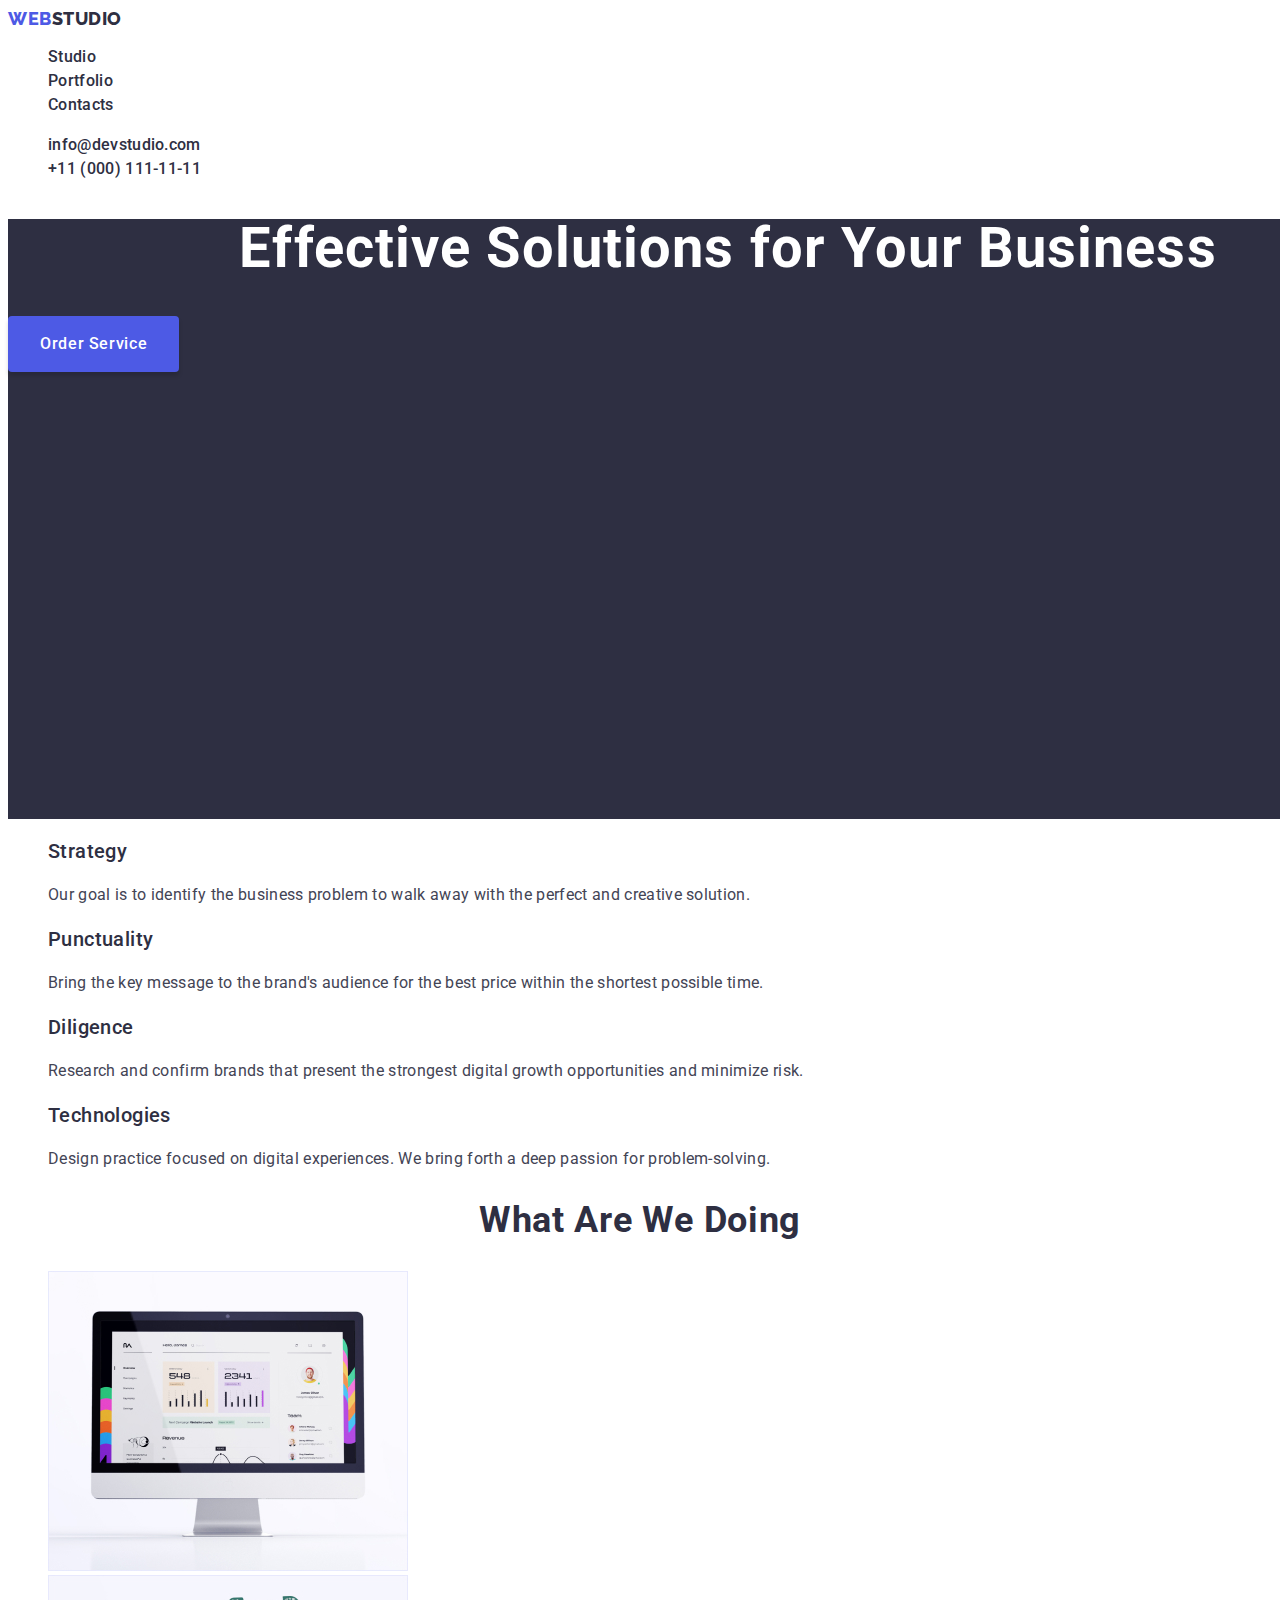
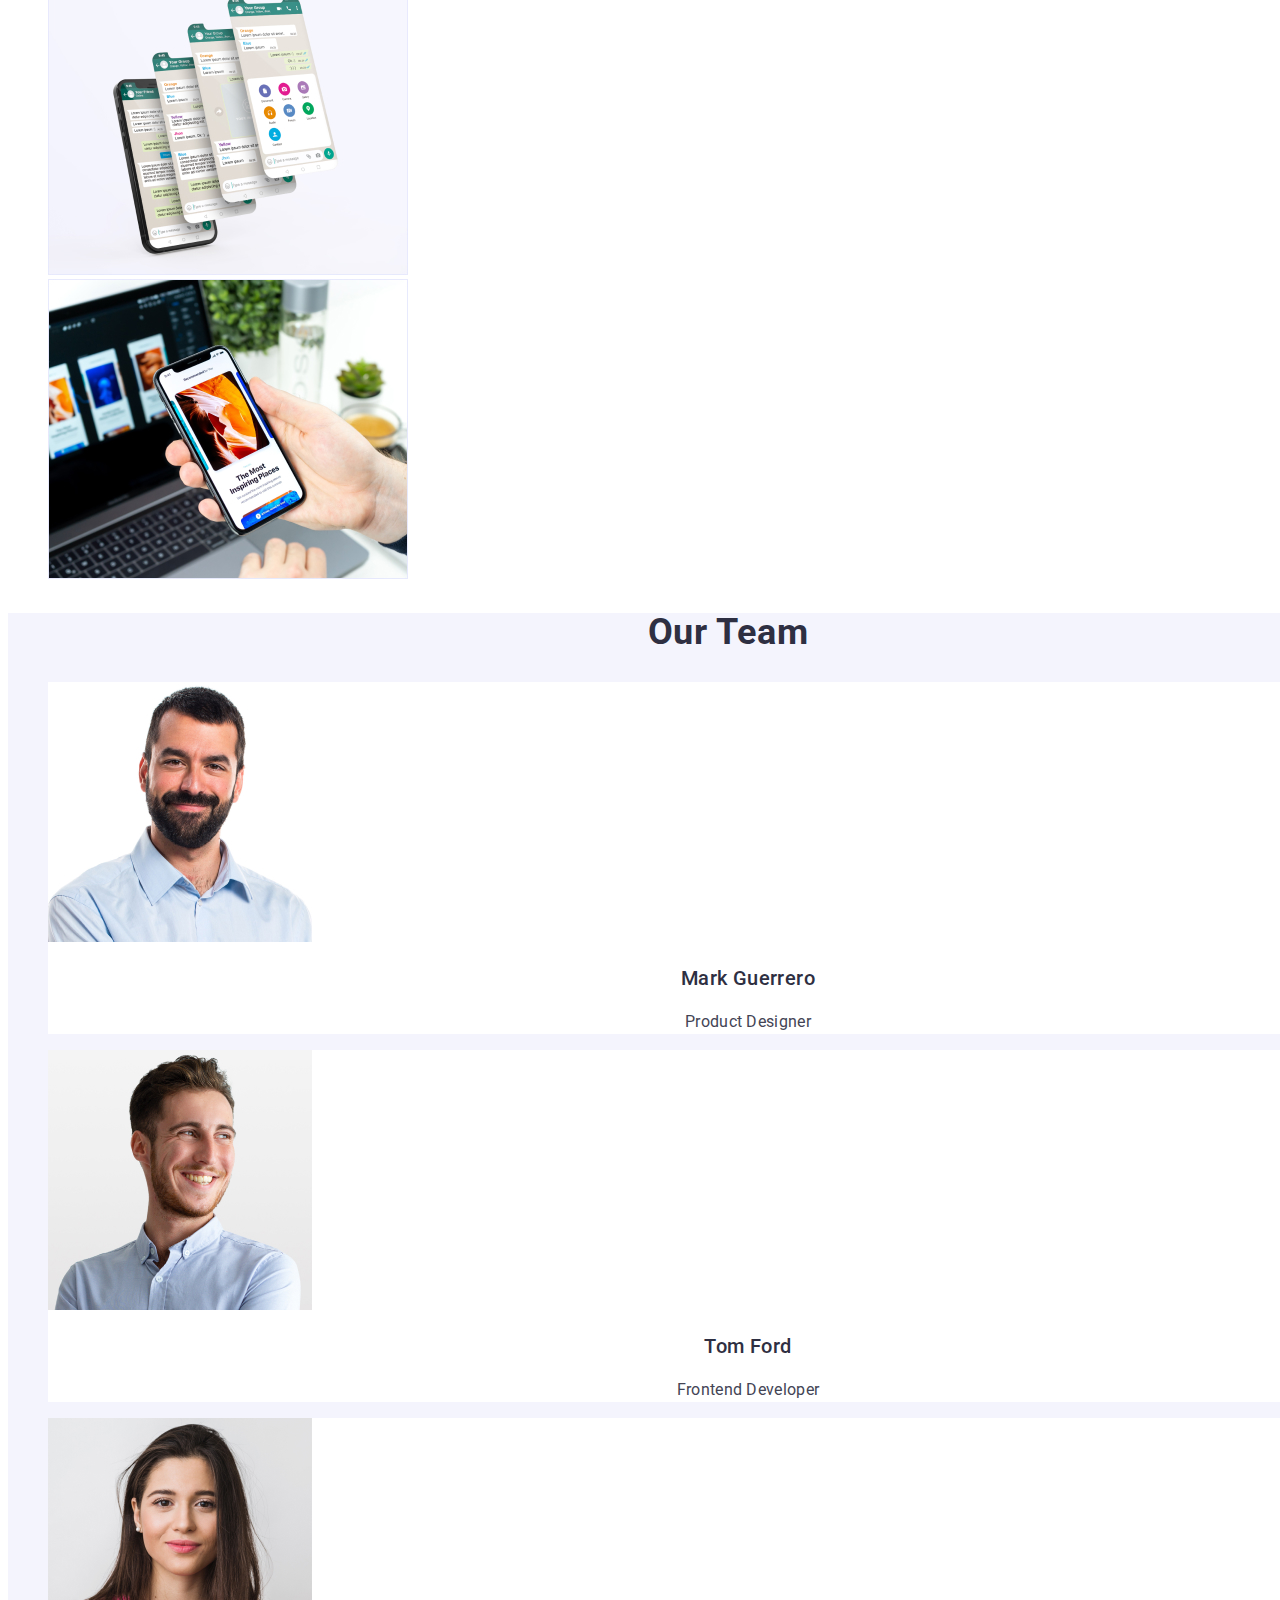
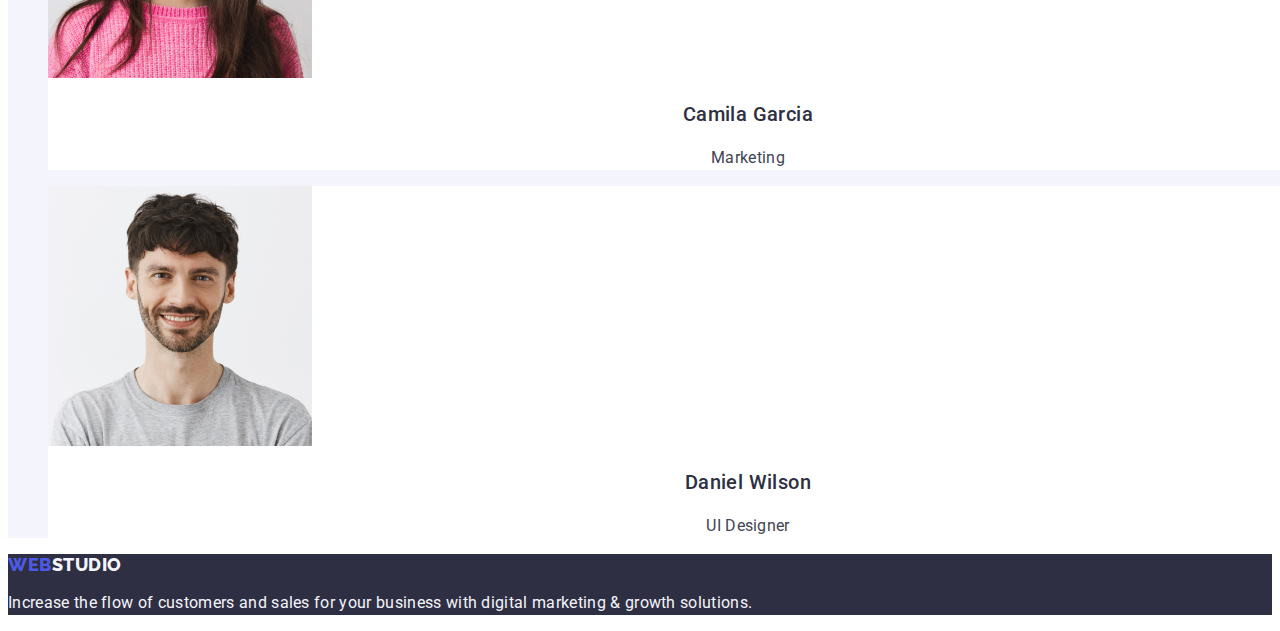
==== commit 767b870f: "13:39 edited index.html and style.css" ====
--- a/index.html
+++ b/index.html
@@ -21,7 +21,7 @@
           href="./index.html"
           target="_blank"
           rel="noopener norefered nofollow"
-          >web<span class="title-logo">studio</span></a
+          >Web<span class="title-logo">Studio</span></a
         >
         <ul class="header-menu list">
           <li class="list">
@@ -40,12 +40,12 @@
       <address class="header-contact-information">
         <ul class="contact-information list">
           <li class="list">
-            <a class="header-contact-mail link" href="mailto:info@devstudio.com"
+            <a class="header-menu-item-link link" href="mailto:info@devstudio.com"
               >info@devstudio.com</a
             >
           </li>
           <li class="list">
-            <a class="header-contact-phone link" href="tel:+110001111111"
+            <a class="header-menu-item-link link" href="tel:+110001111111"
               >+11 (000) 111-11-11</a
             >
           </li>
@@ -123,7 +123,7 @@
       </section>
       <section class="main-section-our-team">
         <h2 class="header-our-team">Our Team</h2>
-        <ul class="main-section-our-team-list">
+        <ul class="main-section-our-team-list list">
           <li class="our-team-item-list list">
             <img
               src="./images/mark_guerrero.jpg"
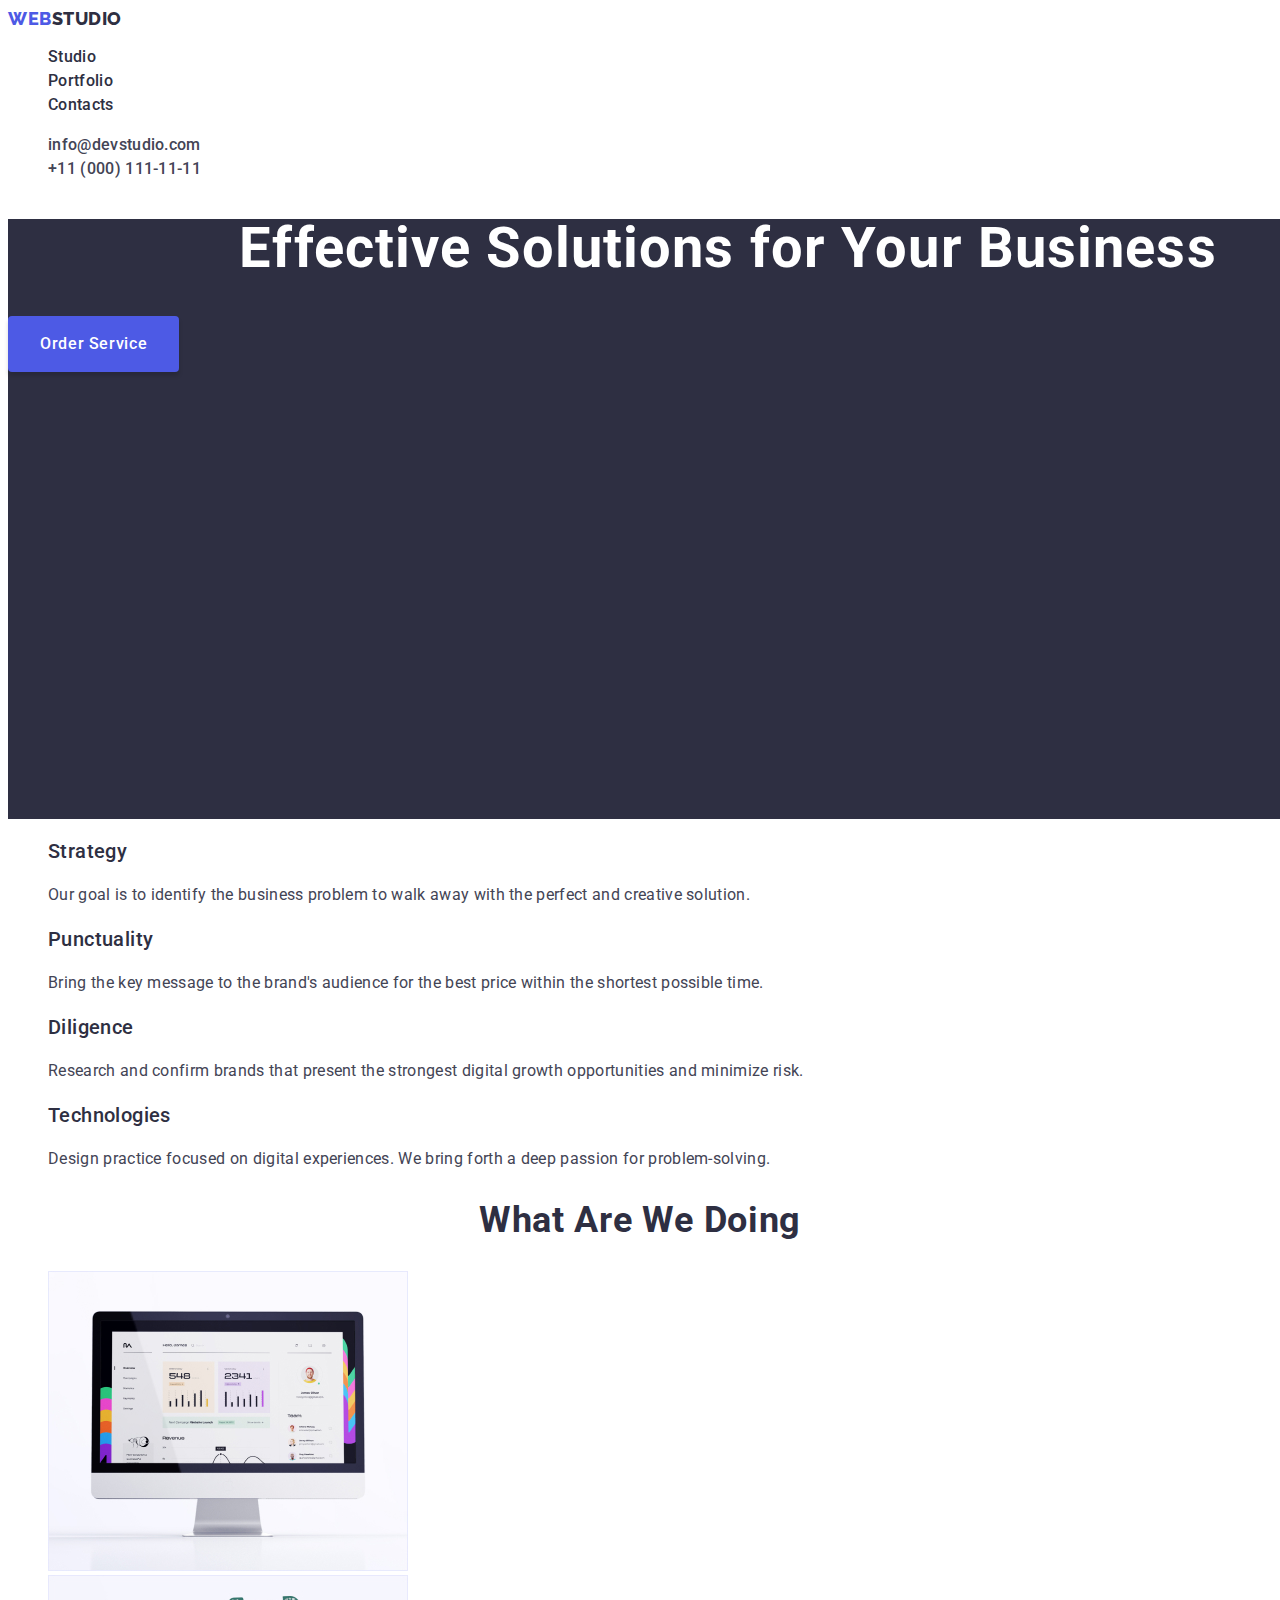
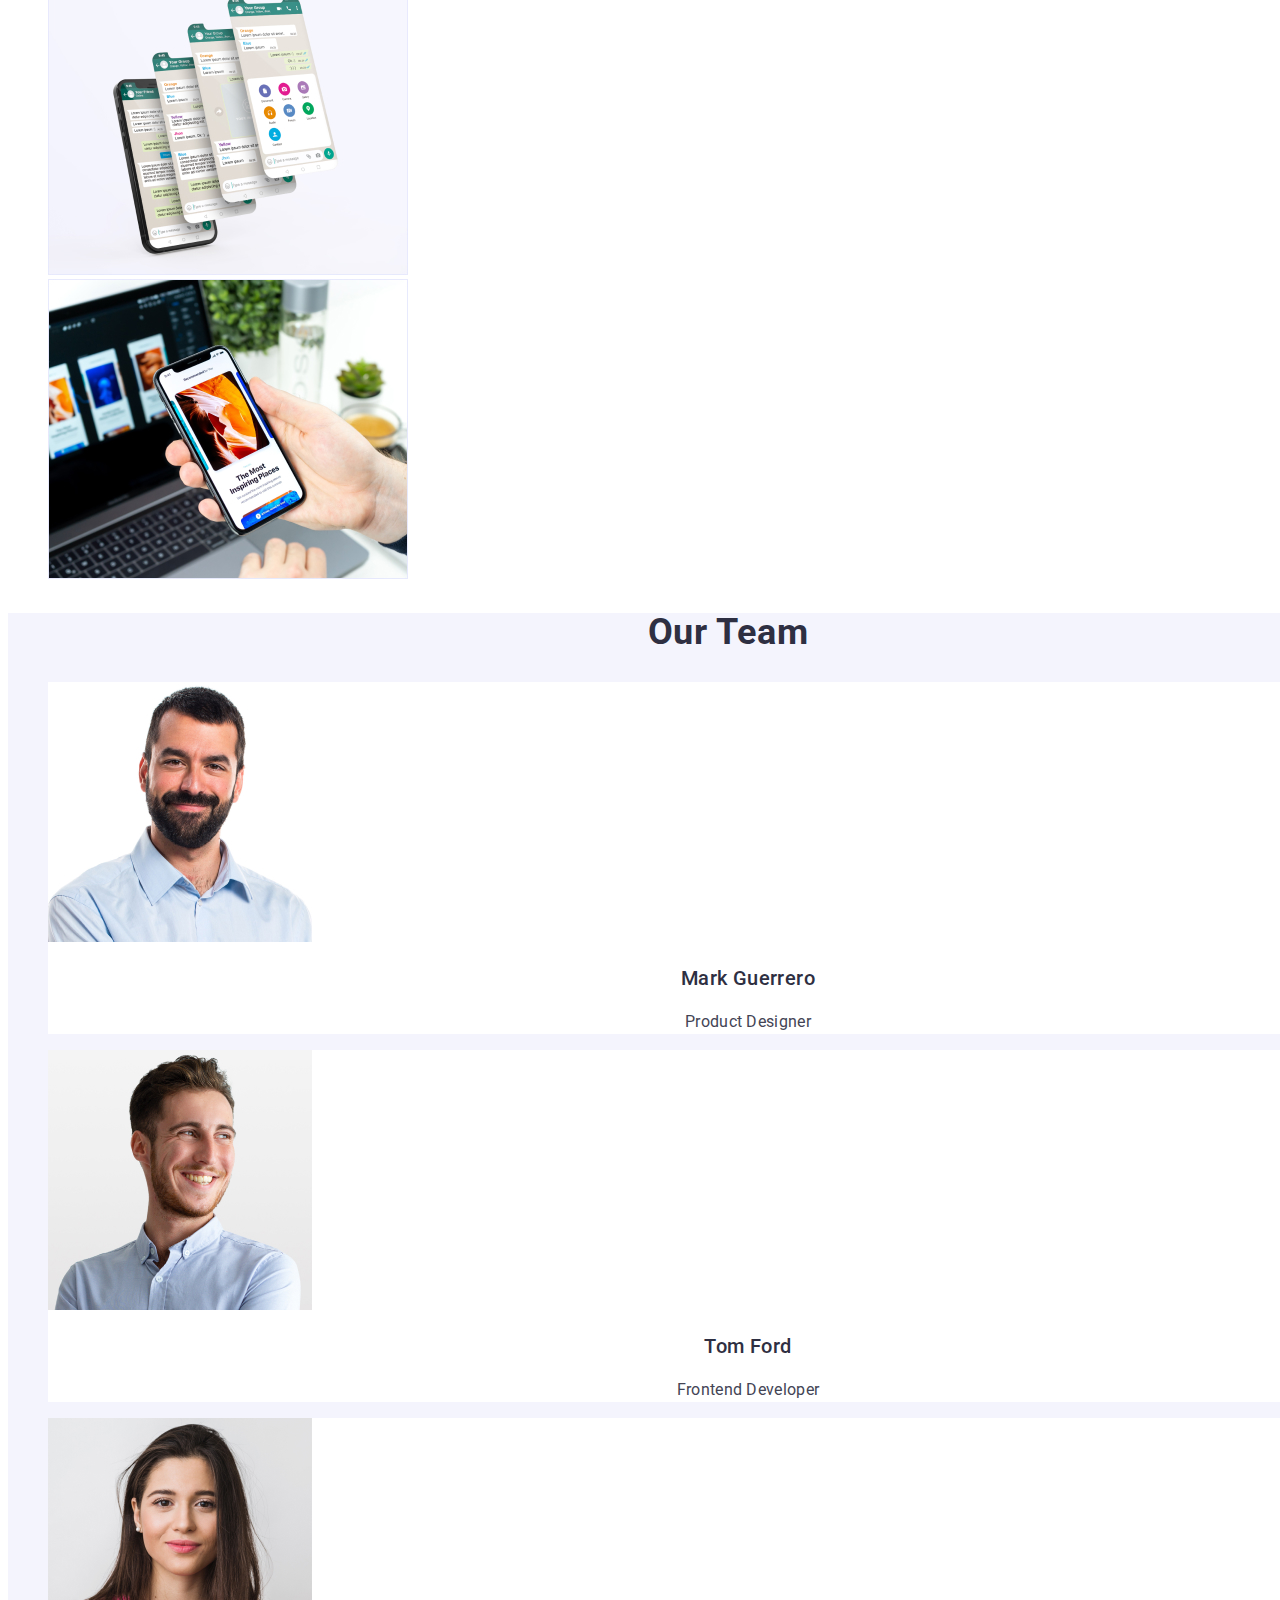
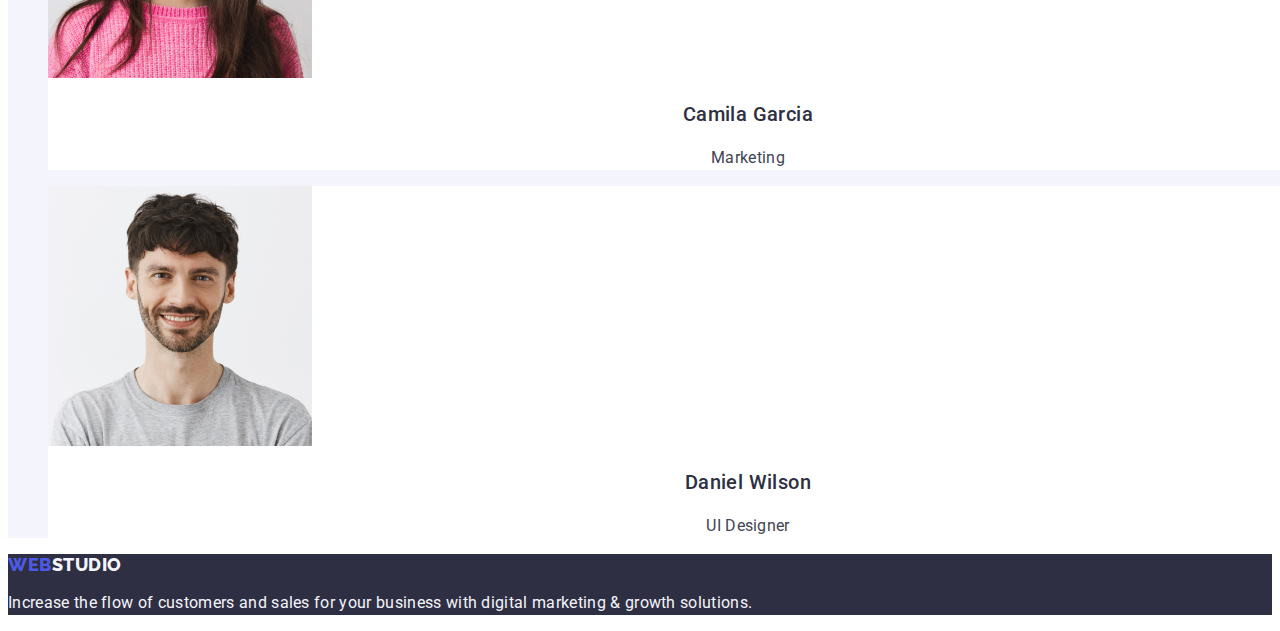
==== commit 89fdf4bd: "13:50 - edited imdex.html / portfolio.html / style.css" ====
--- a/index.html
+++ b/index.html
@@ -40,12 +40,12 @@
       <address class="header-contact-information">
         <ul class="contact-information list">
           <li class="list">
-            <a class="header-menu-item-link link" href="mailto:info@devstudio.com"
+            <a class="header-menu-item-link contact-info link" href="mailto:info@devstudio.com"
               >info@devstudio.com</a
             >
           </li>
           <li class="list">
-            <a class="header-menu-item-link link" href="tel:+110001111111"
+            <a class="header-menu-item-link contact-info link" href="tel:+110001111111"
               >+11 (000) 111-11-11</a
             >
           </li>
--- a/css/style.css
+++ b/css/style.css
@@ -46,12 +46,8 @@
   font-style: normal
 }
 
-.header-contact-mail,
-.header-contact-phone {
-  font-family: inherit;
-  font-size: 16px;
-  line-height: 1.5;
-  letter-spacing: 0.02em;
+.contact-info,
+.contact-info {
   color: #434455;
 }
 
